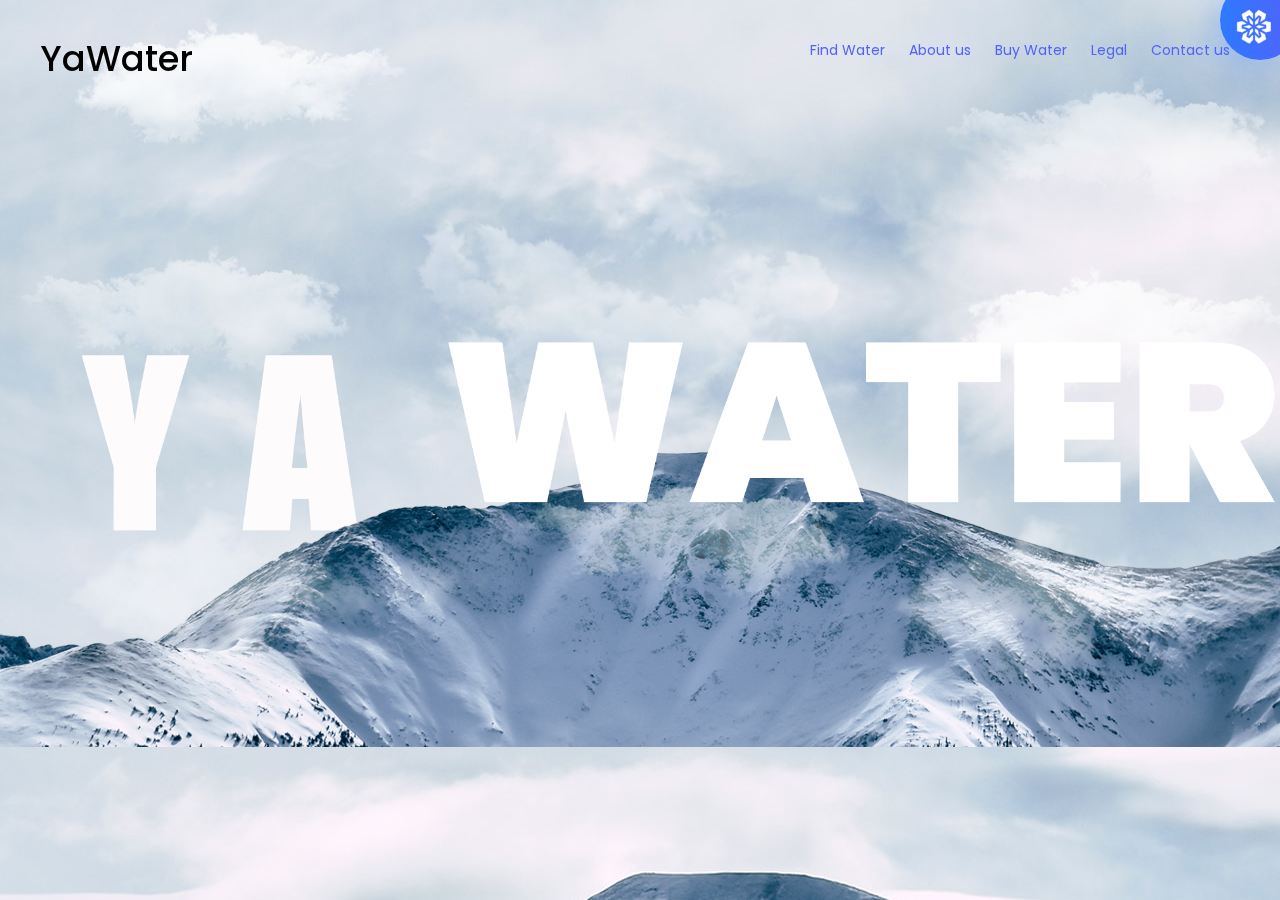
==== index.html @ a40f98e5 "first commit" ====
<!DOCTYPE html>
<html lang="en">
<head>
	<!-- META -->
	<meta charset="utf-8">
	<meta http-equiv="X-UA-Compatible" content="IE=edge">
	<meta name="keywords" content="" />
	<meta name="author" content="" />
	<meta name="robots" content="" />
	<meta name="description" content="Find The Water of GOD" />
	<meta property="og:title" content="Find The Water of GOD" />
	<meta property="og:description" content="Find The Water of GOD" />
	<meta property="og:image" content="Find The Water of GOD" />
	<meta name="format-detection" content="telephone=no">
	
	<!-- FAVICONS ICON -->
	<link rel="icon" href="images/favicon.ico" type="image/x-icon" />
	<link rel="shortcut icon" type="image/x-icon" href="images/favicon.png" />
	
	<!-- PAGE TITLE HERE -->
	<title>Find The Water of GOD</title>

	<!-- MOBILE SPECIFIC -->
	<meta name="viewport" content="width=device-width, initial-scale=1.0, maximum-scale=1.0">
	
	<!--[if lt IE 9]>
	<script src="js/html5shiv.min.js"></script>
	<script src="js/respond.min.js"></script>
	<![endif]-->
	
	<!-- STYLESHEETS -->
	<link rel="stylesheet" type="text/css" href="css/plugins.min.css">
	<link rel="stylesheet" type="text/css" href="plugins/fontawesome/css/font-awesome.min.css">
	<link rel="stylesheet" type="text/css" href="plugins/themify/themify-icons.css">
	<link rel="stylesheet" type="text/css" href="css/style.min.css">
	<link rel="stylesheet" type="text/css" href="css/templete.min.css">
	<link rel="stylesheet" type="text/css" class="skin" href="css/skin/skin-1.css">
	<link rel="stylesheet" type="text/css" href="css/jquery.localizationTool.css">
	<link href="https://fonts.googleapis.com/css?family=Amatic+SC:400,700&display=swap" rel="stylesheet">
	
	<!-- Google Font -->
	<style>
	@import url('https://fonts.googleapis.com/css?family=Barlow:100,100i,200,200i,300,300i,400,400i,500,500i,600,600i,700,700i,800,800i,900,900i|Lora:400,400i,700,700i|Montserrat:100,100i,200,200i,300,300i,400,400i,500,500i,600,600i,700,700i,800,800i,900,900i|Poppins:100,100i,200,200i,300,300i,400,400i,500,500i,600,600i,700,700i,800,800i,900,900i|Roboto:100,100i,300,300i,400,400i,500,500i,700,700i,900,900i&display=swap');
	
	.logo h2{color:black;font-size:35px;}
.top-right ul li{list-style:none;display:inline-block; padding:0 10px;}
.top-right ul li:hover{color:#fff;}
.countdown-timer {
    display: none !important;
}
	.DZ-theme-btn {
    display: none !important;
}
	</style>
	
</head>
<body id="bg" class="font-poppins">
<div id="loading-area"><div></div></div>
<div class="page-wraper">
	<canvas class="site-nav-canvas" style="display: none;"></canvas>
    <!-- Content -->
		<!-- Coming Soon Contant -->
        <div class="dez-coming-soon style-6 wow fadeIn" data-wow-duration="0.80s" data-wow-delay="0.50s"  style="background-image:url(images/background/bg5.jpg)">
			<div class="parallax">
				<div class="water water-layer6"></div>
				<div class="water water-layer5"></div>
				<div class="water water-layer4"></div>
				<div class="water water-layer3"></div>
				<div class="water water-layer2"></div>
				<div class="water water-layer1"></div>
			</div>
            <div class="clearfix dez-coming-bx">
				<div class="center-md" data-wow-duration="1.5s" data-wow-delay="1.0s">
					<div class="logo wow fadeInUp top-left" data-wow-duration="1.5s" data-wow-delay="1.0s">
						<a href="index.html"><h2>YaWater</h2></a>
					</div>
					<div class="countdown-timer countdown-container posi-center">
						<div class="clock">
							<div class="clock-item clock-days countdown-time-value wow fadeInUp" data-wow-duration="1.5s" data-wow-delay="1.0s">
								<div id="canvas-days" class="clock-canvas"></div>
								
							</div>
							<div class="clock-item clock-hours countdown-time-value wow fadeInUp" data-wow-duration="1.5s" data-wow-delay="1.3s">
								<div id="canvas-hours" class="clock-canvas"></div>
								<div class="text">
									<p class="val">0</p>
									<p class="type-hours type-time" data-border-color="#5362ff">Hours</p>
								</div>
							</div>
							<div class="clock-item clock-minutes countdown-time-value wow fadeInUp" data-wow-duration="1.5s" data-wow-delay="1.6s">
								<div id="canvas-minutes" class="clock-canvas"></div>
								<div class="text">
									<p class="val">0</p>
									<p class="type-minutes type-time" data-border-color="#5362ff">Minutes</p>
								</div>
							</div>
							<div class="clock-item clock-seconds countdown-time-value wow fadeInUp" data-wow-duration="1.5s" data-wow-delay="1.9s">
								<div id="canvas-seconds" class="clock-canvas"></div>
								<div class="text">
									<p class="val">0</p>
									<p class="type-seconds type-time" data-border-color="#5362ff">Seconds</p>
								</div>
							</div>
						</div>
					</div>
					<div class="top-right">
						<ul class="">
								<li class="wow fadeInRight" data-wow-duration="1.5s" data-wow-delay="1.0s"><a  href="find.html" >Find Water</a></li>
								<li class="wow fadeInRight" data-wow-duration="1.5s" data-wow-delay="1.0s"><a  href="about.html" >About us</a></li>
								<li class="wow fadeInRight" data-wow-duration="1.5s" data-wow-delay="1.3s"><a  href="message.html" >Buy Water</a></li>
								<li class="wow fadeInRight" data-wow-duration="1.5s" data-wow-delay="1.6s"><a  href="legal.html" >Legal</a></li>
								<li class="wow fadeInRight" data-wow-duration="1.5s" data-wow-delay="1.9s"><a  href="contact.html" >Contact us</a></li>
							</ul>
					</div>
				</div>
            </div>
        </div>
        <!-- Coming Soon Contant -->
		<div class="modal fade subscribe-box" id="exampleModal" tabindex="-1" role="dialog" aria-labelledby="exampleModalLabel" aria-hidden="true">
			<div class="modal-dialog" role="document">
				<form action="script/mailchamp.php" class="dzSubscribe modal-content" method="post">
					<div class="modal-header">
						<img src="images/bell.png" alt=""/>
						<h5 class="modal-title" id="exampleModalLabel">Subscribe Newsletter</h5>
						<p>Lorem ipsum dolor sit amet consectetur adipisicing elit sed eiusmod tempor incididunt labore dolore.</p>
						<button type="button" class="close" data-dismiss="modal" aria-label="Close">
							<span aria-hidden="true">&times;</span>
						</button>
					</div>
					<div class="modal-body">
						<div class="form-group">
							<input name="dzEmail" id="SubscribeInput" required="required" class="form-control" placeholder="Your Email Address" type="email">
							<div class="dzSubscribeMsg"></div>
						</div>
					</div>
					<div class="modal-footer">
						<button type="submit" class="site-button gradient radius-md button-lg shadow">Subscribe Now</button>
					</div>
				</form>
			</div>
		</div>
    <!-- Content END-->
</div>
<!-- JavaScript  files ========================================= -->
<script src="js/combining.js"></script><!-- Combining JS  -->
<script src="plugins/countdown/kinetic.js"></script><!-- COUNTDOWN JS -->
<script src="plugins/countdown/jquery.final-countdown.js"></script><!-- COUNTDOWN JS -->
<script src="js/jquery.localizationTool.js"></script><!-- localizationTool JS -->
<script src="js/translator.js"></script><!-- Translator JS -->
<script src='https://www.google.com/recaptcha/api.js'></script> <!-- Google API For Recaptcha  -->
<div class="site-nav-overlay js-nav" style="opacity: 0;"></div>
</body>
</html>
---- plugins/themify/themify-icons.css ----
@font-face{font-family:themify;src:url(fonts/themify.eot?-fvbane);src:url(fonts/themify.eot?#iefix-fvbane) format('embedded-opentype'),url(fonts/themify.woff?-fvbane) format('woff'),url(fonts/themify.ttf?-fvbane) format('truetype'),url(fonts/themify.svg?-fvbane#themify) format('svg');font-weight:400;font-style:normal}[class*=" ti-"],[class^=ti-]{font-family:themify;speak:none;font-style:normal;font-weight:400;font-variant:normal;text-transform:none;line-height:1;display:inline-block;font-feature-settings:normal;font-kerning:auto;font-language-override:normal;font-size:inherit;font-size-adjust:none;font-stretch:normal;text-rendering:auto;-webkit-font-smoothing:antialiased;-moz-osx-font-smoothing:grayscale}.ti-wand:before{content:"\e600"}.ti-volume:before{content:"\e601"}.ti-user:before{content:"\e602"}.ti-unlock:before{content:"\e603"}.ti-unlink:before{content:"\e604"}.ti-trash:before{content:"\e605"}.ti-thought:before{content:"\e606"}.ti-target:before{content:"\e607"}.ti-tag:before{content:"\e608"}.ti-tablet:before{content:"\e609"}.ti-star:before{content:"\e60a"}.ti-spray:before{content:"\e60b"}.ti-signal:before{content:"\e60c"}.ti-shopping-cart:before{content:"\e60d"}.ti-shopping-cart-full:before{content:"\e60e"}.ti-settings:before{content:"\e60f"}.ti-search:before{content:"\e610"}.ti-zoom-in:before{content:"\e611"}.ti-zoom-out:before{content:"\e612"}.ti-cut:before{content:"\e613"}.ti-ruler:before{content:"\e614"}.ti-ruler-pencil:before{content:"\e615"}.ti-ruler-alt:before{content:"\e616"}.ti-bookmark:before{content:"\e617"}.ti-bookmark-alt:before{content:"\e618"}.ti-reload:before{content:"\e619"}.ti-plus:before{content:"\e61a"}.ti-pin:before{content:"\e61b"}.ti-pencil:before{content:"\e61c"}.ti-pencil-alt:before{content:"\e61d"}.ti-paint-roller:before{content:"\e61e"}.ti-paint-bucket:before{content:"\e61f"}.ti-na:before{content:"\e620"}.ti-mobile:before{content:"\e621"}.ti-minus:before{content:"\e622"}.ti-medall:before{content:"\e623"}.ti-medall-alt:before{content:"\e624"}.ti-marker:before{content:"\e625"}.ti-marker-alt:before{content:"\e626"}.ti-arrow-up:before{content:"\e627"}.ti-arrow-right:before{content:"\e628"}.ti-arrow-left:before{content:"\e629"}.ti-arrow-down:before{content:"\e62a"}.ti-lock:before{content:"\e62b"}.ti-location-arrow:before{content:"\e62c"}.ti-link:before{content:"\e62d"}.ti-layout:before{content:"\e62e"}.ti-layers:before{content:"\e62f"}.ti-layers-alt:before{content:"\e630"}.ti-key:before{content:"\e631"}.ti-import:before{content:"\e632"}.ti-image:before{content:"\e633"}.ti-heart:before{content:"\e634"}.ti-heart-broken:before{content:"\e635"}.ti-hand-stop:before{content:"\e636"}.ti-hand-open:before{content:"\e637"}.ti-hand-drag:before{content:"\e638"}.ti-folder:before{content:"\e639"}.ti-flag:before{content:"\e63a"}.ti-flag-alt:before{content:"\e63b"}.ti-flag-alt-2:before{content:"\e63c"}.ti-eye:before{content:"\e63d"}.ti-export:before{content:"\e63e"}.ti-exchange-vertical:before{content:"\e63f"}.ti-desktop:before{content:"\e640"}.ti-cup:before{content:"\e641"}.ti-crown:before{content:"\e642"}.ti-comments:before{content:"\e643"}.ti-comment:before{content:"\e644"}.ti-comment-alt:before{content:"\e645"}.ti-close:before{content:"\e646"}.ti-clip:before{content:"\e647"}.ti-angle-up:before{content:"\e648"}.ti-angle-right:before{content:"\e649"}.ti-angle-left:before{content:"\e64a"}.ti-angle-down:before{content:"\e64b"}.ti-check:before{content:"\e64c"}.ti-check-box:before{content:"\e64d"}.ti-camera:before{content:"\e64e"}.ti-announcement:before{content:"\e64f"}.ti-brush:before{content:"\e650"}.ti-briefcase:before{content:"\e651"}.ti-bolt:before{content:"\e652"}.ti-bolt-alt:before{content:"\e653"}.ti-blackboard:before{content:"\e654"}.ti-bag:before{content:"\e655"}.ti-move:before{content:"\e656"}.ti-arrows-vertical:before{content:"\e657"}.ti-arrows-horizontal:before{content:"\e658"}.ti-fullscreen:before{content:"\e659"}.ti-arrow-top-right:before{content:"\e65a"}.ti-arrow-top-left:before{content:"\e65b"}.ti-arrow-circle-up:before{content:"\e65c"}.ti-arrow-circle-right:before{content:"\e65d"}.ti-arrow-circle-left:before{content:"\e65e"}.ti-arrow-circle-down:before{content:"\e65f"}.ti-angle-double-up:before{content:"\e660"}.ti-angle-double-right:before{content:"\e661"}.ti-angle-double-left:before{content:"\e662"}.ti-angle-double-down:before{content:"\e663"}.ti-zip:before{content:"\e664"}.ti-world:before{content:"\e665"}.ti-wheelchair:before{content:"\e666"}.ti-view-list:before{content:"\e667"}.ti-view-list-alt:before{content:"\e668"}.ti-view-grid:before{content:"\e669"}.ti-uppercase:before{content:"\e66a"}.ti-upload:before{content:"\e66b"}.ti-underline:before{content:"\e66c"}.ti-truck:before{content:"\e66d"}.ti-timer:before{content:"\e66e"}.ti-ticket:before{content:"\e66f"}.ti-thumb-up:before{content:"\e670"}.ti-thumb-down:before{content:"\e671"}.ti-text:before{content:"\e672"}.ti-stats-up:before{content:"\e673"}.ti-stats-down:before{content:"\e674"}.ti-split-v:before{content:"\e675"}.ti-split-h:before{content:"\e676"}.ti-smallcap:before{content:"\e677"}.ti-shine:before{content:"\e678"}.ti-shift-right:before{content:"\e679"}.ti-shift-left:before{content:"\e67a"}.ti-shield:before{content:"\e67b"}.ti-notepad:before{content:"\e67c"}.ti-server:before{content:"\e67d"}.ti-quote-right:before{content:"\e67e"}.ti-quote-left:before{content:"\e67f"}.ti-pulse:before{content:"\e680"}.ti-printer:before{content:"\e681"}.ti-power-off:before{content:"\e682"}.ti-plug:before{content:"\e683"}.ti-pie-chart:before{content:"\e684"}.ti-paragraph:before{content:"\e685"}.ti-panel:before{content:"\e686"}.ti-package:before{content:"\e687"}.ti-music:before{content:"\e688"}.ti-music-alt:before{content:"\e689"}.ti-mouse:before{content:"\e68a"}.ti-mouse-alt:before{content:"\e68b"}.ti-money:before{content:"\e68c"}.ti-microphone:before{content:"\e68d"}.ti-menu:before{content:"\e68e"}.ti-menu-alt:before{content:"\e68f"}.ti-map:before{content:"\e690"}.ti-map-alt:before{content:"\e691"}.ti-loop:before{content:"\e692"}.ti-location-pin:before{content:"\e693"}.ti-list:before{content:"\e694"}.ti-light-bulb:before{content:"\e695"}.ti-Italic:before{content:"\e696"}.ti-info:before{content:"\e697"}.ti-infinite:before{content:"\e698"}.ti-id-badge:before{content:"\e699"}.ti-hummer:before{content:"\e69a"}.ti-home:before{content:"\e69b"}.ti-help:before{content:"\e69c"}.ti-headphone:before{content:"\e69d"}.ti-harddrives:before{content:"\e69e"}.ti-harddrive:before{content:"\e69f"}.ti-gift:before{content:"\e6a0"}.ti-game:before{content:"\e6a1"}.ti-filter:before{content:"\e6a2"}.ti-files:before{content:"\e6a3"}.ti-file:before{content:"\e6a4"}.ti-eraser:before{content:"\e6a5"}.ti-envelope:before{content:"\e6a6"}.ti-download:before{content:"\e6a7"}.ti-direction:before{content:"\e6a8"}.ti-direction-alt:before{content:"\e6a9"}.ti-dashboard:before{content:"\e6aa"}.ti-control-stop:before{content:"\e6ab"}.ti-control-shuffle:before{content:"\e6ac"}.ti-control-play:before{content:"\e6ad"}.ti-control-pause:before{content:"\e6ae"}.ti-control-forward:before{content:"\e6af"}.ti-control-backward:before{content:"\e6b0"}.ti-cloud:before{content:"\e6b1"}.ti-cloud-up:before{content:"\e6b2"}.ti-cloud-down:before{content:"\e6b3"}.ti-clipboard:before{content:"\e6b4"}.ti-car:before{content:"\e6b5"}.ti-calendar:before{content:"\e6b6"}.ti-book:before{content:"\e6b7"}.ti-bell:before{content:"\e6b8"}.ti-basketball:before{content:"\e6b9"}.ti-bar-chart:before{content:"\e6ba"}.ti-bar-chart-alt:before{content:"\e6bb"}.ti-back-right:before{content:"\e6bc"}.ti-back-left:before{content:"\e6bd"}.ti-arrows-corner:before{content:"\e6be"}.ti-archive:before{content:"\e6bf"}.ti-anchor:before{content:"\e6c0"}.ti-align-right:before{content:"\e6c1"}.ti-align-left:before{content:"\e6c2"}.ti-align-justify:before{content:"\e6c3"}.ti-align-center:before{content:"\e6c4"}.ti-alert:before{content:"\e6c5"}.ti-alarm-clock:before{content:"\e6c6"}.ti-agenda:before{content:"\e6c7"}.ti-write:before{content:"\e6c8"}.ti-window:before{content:"\e6c9"}.ti-widgetized:before{content:"\e6ca"}.ti-widget:before{content:"\e6cb"}.ti-widget-alt:before{content:"\e6cc"}.ti-wallet:before{content:"\e6cd"}.ti-video-clapper:before{content:"\e6ce"}.ti-video-camera:before{content:"\e6cf"}.ti-vector:before{content:"\e6d0"}.ti-themify-logo:before{content:"\e6d1"}.ti-themify-favicon:before{content:"\e6d2"}.ti-themify-favicon-alt:before{content:"\e6d3"}.ti-support:before{content:"\e6d4"}.ti-stamp:before{content:"\e6d5"}.ti-split-v-alt:before{content:"\e6d6"}.ti-slice:before{content:"\e6d7"}.ti-shortcode:before{content:"\e6d8"}.ti-shift-right-alt:before{content:"\e6d9"}.ti-shift-left-alt:before{content:"\e6da"}.ti-ruler-alt-2:before{content:"\e6db"}.ti-receipt:before{content:"\e6dc"}.ti-pin2:before{content:"\e6dd"}.ti-pin-alt:before{content:"\e6de"}.ti-pencil-alt2:before{content:"\e6df"}.ti-palette:before{content:"\e6e0"}.ti-more:before{content:"\e6e1"}.ti-more-alt:before{content:"\e6e2"}.ti-microphone-alt:before{content:"\e6e3"}.ti-magnet:before{content:"\e6e4"}.ti-line-double:before{content:"\e6e5"}.ti-line-dotted:before{content:"\e6e6"}.ti-line-dashed:before{content:"\e6e7"}.ti-layout-width-full:before{content:"\e6e8"}.ti-layout-width-default:before{content:"\e6e9"}.ti-layout-width-default-alt:before{content:"\e6ea"}.ti-layout-tab:before{content:"\e6eb"}.ti-layout-tab-window:before{content:"\e6ec"}.ti-layout-tab-v:before{content:"\e6ed"}.ti-layout-tab-min:before{content:"\e6ee"}.ti-layout-slider:before{content:"\e6ef"}.ti-layout-slider-alt:before{content:"\e6f0"}.ti-layout-sidebar-right:before{content:"\e6f1"}.ti-layout-sidebar-none:before{content:"\e6f2"}.ti-layout-sidebar-left:before{content:"\e6f3"}.ti-layout-placeholder:before{content:"\e6f4"}.ti-layout-menu:before{content:"\e6f5"}.ti-layout-menu-v:before{content:"\e6f6"}.ti-layout-menu-separated:before{content:"\e6f7"}.ti-layout-menu-full:before{content:"\e6f8"}.ti-layout-media-right-alt:before{content:"\e6f9"}.ti-layout-media-right:before{content:"\e6fa"}.ti-layout-media-overlay:before{content:"\e6fb"}.ti-layout-media-overlay-alt:before{content:"\e6fc"}.ti-layout-media-overlay-alt-2:before{content:"\e6fd"}.ti-layout-media-left-alt:before{content:"\e6fe"}.ti-layout-media-left:before{content:"\e6ff"}.ti-layout-media-center-alt:before{content:"\e700"}.ti-layout-media-center:before{content:"\e701"}.ti-layout-list-thumb:before{content:"\e702"}.ti-layout-list-thumb-alt:before{content:"\e703"}.ti-layout-list-post:before{content:"\e704"}.ti-layout-list-large-image:before{content:"\e705"}.ti-layout-line-solid:before{content:"\e706"}.ti-layout-grid4:before{content:"\e707"}.ti-layout-grid3:before{content:"\e708"}.ti-layout-grid2:before{content:"\e709"}.ti-layout-grid2-thumb:before{content:"\e70a"}.ti-layout-cta-right:before{content:"\e70b"}.ti-layout-cta-left:before{content:"\e70c"}.ti-layout-cta-center:before{content:"\e70d"}.ti-layout-cta-btn-right:before{content:"\e70e"}.ti-layout-cta-btn-left:before{content:"\e70f"}.ti-layout-column4:before{content:"\e710"}.ti-layout-column3:before{content:"\e711"}.ti-layout-column2:before{content:"\e712"}.ti-layout-accordion-separated:before{content:"\e713"}.ti-layout-accordion-merged:before{content:"\e714"}.ti-layout-accordion-list:before{content:"\e715"}.ti-ink-pen:before{content:"\e716"}.ti-info-alt:before{content:"\e717"}.ti-help-alt:before{content:"\e718"}.ti-headphone-alt:before{content:"\e719"}.ti-hand-point-up:before{content:"\e71a"}.ti-hand-point-right:before{content:"\e71b"}.ti-hand-point-left:before{content:"\e71c"}.ti-hand-point-down:before{content:"\e71d"}.ti-gallery:before{content:"\e71e"}.ti-face-smile:before{content:"\e71f"}.ti-face-sad:before{content:"\e720"}.ti-credit-card:before{content:"\e721"}.ti-control-skip-forward:before{content:"\e722"}.ti-control-skip-backward:before{content:"\e723"}.ti-control-record:before{content:"\e724"}.ti-control-eject:before{content:"\e725"}.ti-comments-smiley:before{content:"\e726"}.ti-brush-alt:before{content:"\e727"}.ti-youtube:before{content:"\e728"}.ti-vimeo:before{content:"\e729"}.ti-twitter:before{content:"\e72a"}.ti-time:before{content:"\e72b"}.ti-tumblr:before{content:"\e72c"}.ti-skype:before{content:"\e72d"}.ti-share:before{content:"\e72e"}.ti-share-alt:before{content:"\e72f"}.ti-rocket:before{content:"\e730"}.ti-pinterest:before{content:"\e731"}.ti-new-window:before{content:"\e732"}.ti-microsoft:before{content:"\e733"}.ti-list-ol:before{content:"\e734"}.ti-linkedin:before{content:"\e735"}.ti-layout-sidebar-2:before{content:"\e736"}.ti-layout-grid4-alt:before{content:"\e737"}.ti-layout-grid3-alt:before{content:"\e738"}.ti-layout-grid2-alt:before{content:"\e739"}.ti-layout-column4-alt:before{content:"\e73a"}.ti-layout-column3-alt:before{content:"\e73b"}.ti-layout-column2-alt:before{content:"\e73c"}.ti-instagram:before{content:"\e73d"}.ti-google:before{content:"\e73e"}.ti-github:before{content:"\e73f"}.ti-flickr:before{content:"\e740"}.ti-facebook:before{content:"\e741"}.ti-dropbox:before{content:"\e742"}.ti-dribbble:before{content:"\e743"}.ti-apple:before{content:"\e744"}.ti-android:before{content:"\e745"}.ti-save:before{content:"\e746"}.ti-save-alt:before{content:"\e747"}.ti-yahoo:before{content:"\e748"}.ti-wordpress:before{content:"\e749"}.ti-vimeo-alt:before{content:"\e74a"}.ti-twitter-alt:before{content:"\e74b"}.ti-tumblr-alt:before{content:"\e74c"}.ti-trello:before{content:"\e74d"}.ti-stack-overflow:before{content:"\e74e"}.ti-soundcloud:before{content:"\e74f"}.ti-sharethis:before{content:"\e750"}.ti-sharethis-alt:before{content:"\e751"}.ti-reddit:before{content:"\e752"}.ti-pinterest-alt:before{content:"\e753"}.ti-microsoft-alt:before{content:"\e754"}.ti-linux:before{content:"\e755"}.ti-jsfiddle:before{content:"\e756"}.ti-joomla:before{content:"\e757"}.ti-html5:before{content:"\e758"}.ti-flickr-alt:before{content:"\e759"}.ti-email:before{content:"\e75a"}.ti-drupal:before{content:"\e75b"}.ti-dropbox-alt:before{content:"\e75c"}.ti-css3:before{content:"\e75d"}.ti-rss:before{content:"\e75e"}.ti-rss-alt:before{content:"\e75f"}
---- css/style.min.css ----
a,a:focus,a:hover{text-decoration:none;outline:0}body,h1,h2,h3,h4,h5,h6{font-family:Ubuntu,sans-serif;color:#2c4a6b}body,h1 a,h2 a,h3 a,h4 a,h5 a,h6 a{color:#2c4a6b}h1,h2{margin-bottom:25px}h4,h5{line-height:22px}address,dd,dl,hr,ol,p,pre,table,ul{margin-bottom:24px}.font-30,h1{line-height:30px}.dez-share-icon li,.text-nowrap{white-space:nowrap}#loading-area,.bg-img-fix{background-position:center}body{font-size:14px;font-weight:400;padding:0;margin:0}a{color:#efbb20}a:active,a:hover,p a,table thead th{color:#333}img{border-style:none;height:auto;max-width:100%;vertical-align:middle}.clear,hr{clear:both}article,aside,details,figcaption,figure,footer,header,hgroup,main,menu,nav,section,summary{display:block}address{font-style:italic}table{background-color:transparent;width:100%}table td{padding:15px 10px}.bootstrap-select div.dropdown-menu ul li,.p-a0,dl,ol,ol li,ul,ul li{padding:0}.dez-separator-outer,.icon-content,.overflow-hide{overflow:hidden}.overflow-auto{overflow:auto}.pull-none{float:none}::-moz-selection{background:#3396d1;color:#fff}::selection{background:#3396d1;color:#fff}h1{font-size:28px}h2{font-size:24px;line-height:38px}h3{font-size:20px;line-height:24px;margin-bottom:20px}h4{font-size:18px;margin-bottom:15px}.icon-bx-wraper .after-titile-line,.m-b10,dl dd,h5,h6{margin-bottom:10px}h5{font-size:16px}.font-14,h6{font-size:14px}h6{line-height:18px}p{line-height:24px}.font-weight-600,.provider_registration .bootstrap-select div.dropdown-menu ul li a,strong{font-weight:600}.text-left{text-align:left}.icon-bx-wraper.center,.site-filters.center,.text-center{text-align:center}.icon-bx-wraper.right,.text-right{text-align:right}.text-justify{text-align:justify}.v-align-t{vertical-align:top}.dez-social-icon li .fa,.icon-bx-lg i,.icon-bx-md i,.icon-bx-sm i,.icon-bx-xl i,.icon-bx-xs i,.icon-lg i,.icon-md i,.icon-sm i,.icon-xl i,.icon-xs i,.v-align-m{vertical-align:middle}.v-align-b{vertical-align:bottom}.text-lowercase{text-transform:lowercase}.site-button.text-uppercase,.text-uppercase,.theme-btn span{text-transform:uppercase}.text-capitalize{text-transform:capitalize}.font-15{font-size:15px}.font-16{font-size:16px}.font-18{font-size:18px}.font-20,.icon-bx-xs i,.icon-xs i,.input-group-addon.font-size-20{font-size:20px}.font-22{font-size:22px}.font-24{font-size:24px}.font-26{font-size:26px}.font-28{font-size:28px}.font-30{font-size:30px}.font-35{font-size:35px;line-height:35px}.font-40{font-size:40px;line-height:40px}.font-45{font-size:45px;line-height:45px}.font-50{font-size:50px}.font-55{font-size:55px;line-height:55px}.font-60{font-size:60px;line-height:60px}.font-65{font-size:65px;line-height:65px}.font-70{font-size:70px;line-height:80px}.font-weight-300{font-weight:300}.font-weight-400{font-weight:400}.font-weight-500{font-weight:500}.font-weight-700{font-weight:700}.font-weight-800{font-weight:800}.font-weight-900{font-weight:900}dl,ol,ul{list-style-position:outside}dl{margin-left:0;margin-bottom:30px}.col-md-3 .overlay-text,.p-a5{padding:5px}.p-a10{padding:10px}.dez-info-has.p-a15,.p-a15{padding:15px}.col-md-4 .overlay-text,.dez-info-has.p-a20,.p-a20{padding:20px}.modal .modal-body,.p-a25{padding:25px}.p-a30{padding:30px}.p-a40{padding:40px}.p-a50{padding:50px}.p-a60{padding:60px}.p-a70{padding:70px}.p-a80{padding:80px}.p-a90{padding:90px}.p-a100{padding:100px}.p-t0{padding-top:0}.p-t5{padding-top:5px}.p-t10{padding-top:10px}.p-t15{padding-top:15px}.p-t20{padding-top:20px}.p-t30{padding-top:30px}.p-t40{padding-top:40px}.p-t50{padding-top:50px}.p-t60{padding-top:60px}.p-t70{padding-top:70px}.p-t80{padding-top:80px}.p-t90{padding-top:90px}.p-t100{padding-top:100px}.p-b0{padding-bottom:0}.p-b5{padding-bottom:5px}.p-b10{padding-bottom:10px}.p-b15{padding-bottom:15px}.p-b20{padding-bottom:20px}.p-b30{padding-bottom:30px}.p-b40{padding-bottom:40px}.p-b50{padding-bottom:50px}.p-b60{padding-bottom:60px}.p-b70{padding-bottom:70px}.p-b80{padding-bottom:80px}.p-b90{padding-bottom:90px}.p-b100{padding-bottom:100px}.p-l0{padding-left:0}.p-l5{padding-left:5px}.p-l10{padding-left:10px}.p-l15{padding-left:15px}.p-l20{padding-left:20px}.p-l30{padding-left:30px}.p-l40{padding-left:40px}.p-l50{padding-left:50px}.p-l60{padding-left:60px}.p-l70{padding-left:70px}.p-l80{padding-left:80px}.p-l90{padding-left:90px}.p-l100{padding-left:100px}.p-r0{padding-right:0}.p-r5{padding-right:5px}.p-r10{padding-right:10px}.p-r15{padding-right:15px}.p-r20{padding-right:20px}.p-r30{padding-right:30px}.p-r40{padding-right:40px}.p-r50{padding-right:50px}.p-r60{padding-right:60px}.p-r70{padding-right:70px}.p-r80{padding-right:80px}.p-r90{padding-right:90px}.p-r100{padding-right:100px}.no-col-gap [class*=col-lg-],.no-col-gap [class*=col-md-],.no-col-gap [class*=col-sm-],.no-col-gap [class*=col-xs-],.p-lr0{padding-left:0;padding-right:0}.p-lr5{padding-left:5px;padding-right:5px}.p-lr10{padding-left:10px;padding-right:10px}.p-lr15{padding-left:15px;padding-right:15px}.p-lr20{padding-left:20px;padding-right:20px}.p-lr30{padding-left:30px;padding-right:30px}.p-lr40{padding-left:40px;padding-right:40px}.p-lr50{padding-left:50px;padding-right:50px}.p-lr60{padding-left:60px;padding-right:60px}.p-lr70{padding-left:70px;padding-right:70px}.p-lr80{padding-left:80px;padding-right:80px}.p-lr90{padding-left:90px;padding-right:90px}.p-lr100{padding-left:100px;padding-right:100px}.p-tb0{padding-bottom:0;padding-top:0}.p-tb5{padding-bottom:5px;padding-top:5px}.p-tb10{padding-bottom:10px;padding-top:10px}.p-tb15{padding-bottom:15px;padding-top:15px}.p-tb20{padding-bottom:20px;padding-top:20px}.p-tb30{padding-bottom:30px;padding-top:30px}.p-tb40{padding-bottom:40px;padding-top:40px}.p-tb50{padding-bottom:50px;padding-top:50px}.p-tb60{padding-bottom:60px;padding-top:60px}.p-tb70{padding-bottom:70px;padding-top:70px}.p-tb80{padding-bottom:80px;padding-top:80px}.p-tb90{padding-bottom:90px;padding-top:90px}.p-tb100{padding-bottom:100px;padding-top:100px}.m-auto{margin:auto}.breadcrumb-row ul,.icon-bx-wraper p:last-child,.m-a0{margin:0}.m-a5{margin:5px}.m-a10{margin:10px}.m-a15{margin:15px}.m-a20{margin:20px}.m-a30{margin:30px}.m-a40{margin:40px}.m-a50{margin:50px}.m-a60{margin:60px}.m-a70{margin:70px}.m-a80{margin:80px}.m-a90{margin:90px}.m-a100{margin:100px}.icon-bx-wraper .dez-tilte,.m-t0{margin-top:0}.m-t5{margin-top:5px}.m-t10{margin-top:10px}.m-t15{margin-top:15px}.m-t20{margin-top:20px}.m-t30{margin-top:30px}.m-t40{margin-top:40px}.m-t50{margin-top:50px}.m-t60{margin-top:60px}.m-t70{margin-top:70px}.m-t80{margin-top:80px}.m-t90{margin-top:90px}.m-t100{margin-top:100px}.dez-banner-outer,.dez-error-top,.dez-success-top,.m-b0{margin-bottom:0}.m-b5{margin-bottom:5px}.m-b15{margin-bottom:15px}.g-recaptcha,.m-b20{margin-bottom:20px}.m-b30,.site-filters{margin-bottom:30px}.m-b40{margin-bottom:40px}.m-b50{margin-bottom:50px}.m-b60{margin-bottom:60px}.m-b70{margin-bottom:70px}.m-b80{margin-bottom:80px}.m-b90{margin-bottom:90px}.m-b100{margin-bottom:100px}.input-rating input[type=radio]+label:first-of-type,.m-l0{margin-left:0}.m-l5{margin-left:5px}.m-l10{margin-left:10px}.m-l15{margin-left:15px}.m-l20{margin-left:20px}.m-l30{margin-left:30px}.m-l40{margin-left:40px}.m-l50{margin-left:50px}.m-l60{margin-left:60px}.m-l70{margin-left:70px}.m-l80{margin-left:80px}.m-l90{margin-left:90px}.m-l100{margin-left:100px}.dataTable .sorting_asc .checkbox,.m-r0{margin-right:0}.m-r5{margin-right:5px}.m-r10{margin-right:10px}.form-group.form-inline .checkbox,.form-group.form-inline .radio,.m-r15{margin-right:15px}.m-r20{margin-right:20px}.m-r30{margin-right:30px}.m-r40{margin-right:40px}.m-r50{margin-right:50px}.m-r60{margin-right:60px}.m-r70{margin-right:70px}.m-r80{margin-right:80px}.m-r90{margin-right:90px}.m-r100{margin-right:100px}.m-lr0{margin-left:0;margin-right:0}.m-lr5{margin-left:5px;margin-right:5px}.m-lr10{margin-left:10px;margin-right:10px}.m-lr15{margin-left:15px;margin-right:15px}.m-lr20{margin-left:20px;margin-right:20px}.m-lr30{margin-left:30px;margin-right:30px}.m-lr40{margin-left:40px;margin-right:40px}.m-lr50{margin-left:50px;margin-right:50px}.m-lr60{margin-left:60px;margin-right:60px}.m-lr70{margin-left:70px;margin-right:70px}.m-lr80{margin-left:80px;margin-right:80px}.m-lr90{margin-left:90px;margin-right:90px}.m-lr100{margin-left:100px;margin-right:100px}.m-tb0{margin-bottom:0;margin-top:0}.m-tb5{margin-bottom:5px;margin-top:5px}.m-tb10,label{margin-bottom:10px}.m-tb10{margin-top:10px}.m-tb15{margin-bottom:15px;margin-top:15px}.m-tb20{margin-bottom:20px;margin-top:20px}.m-tb30{margin-bottom:30px;margin-top:30px}.m-tb40{margin-bottom:40px;margin-top:40px}.m-tb50{margin-bottom:50px;margin-top:50px}.m-tb60{margin-bottom:60px;margin-top:60px}.m-tb70{margin-bottom:70px;margin-top:70px}.m-tb80{margin-bottom:80px;margin-top:80px}.m-tb90{margin-bottom:90px;margin-top:90px}.m-tb100{margin-bottom:100px;margin-top:100px}.max-w100{max-width:100px}.max-w150{max-width:150px}.max-w200{max-width:200px}.max-w300{max-width:300px}.max-w350{max-width:350px}.max-w400{max-width:400px}.max-w450{max-width:450px}.max-w500{max-width:500px}.max-w550{max-width:550px}.max-w600{max-width:600px}.max-w650{max-width:650px}.max-w700{max-width:700px}.max-w750{max-width:750px}.max-w800{max-width:800px}.max-w850{max-width:850px}.max-w900{max-width:900px}.max-w950{max-width:950px}.max-w1000{max-width:1000px}.absolute{position:absolute}.dez-box,.dez-img-overlay1,.dez-img-overlay11,.dez-img-overlay2,.dez-img-overlay3,.dez-img-overlay4,.dez-img-overlay5,.dez-img-overlay6,.dez-img-overlay7,.dez-img-overlay8,.dez-img-overlay9,.dez-info,.dez-tilte,.dez-tilte-inner,.icon-bx-wraper,.overlay-black-dark,.overlay-black-light,.overlay-black-middle,.overlay-gradient-dark,.overlay-gradient-light,.overlay-gradient-middle,.overlay-primary-dark,.overlay-primary-light,.overlay-primary-middle,.overlay-white-dark,.overlay-white-light,.overlay-white-middle,.relative{position:relative}.static{position:static}.z-index1{z-index:1}.z-index2{z-index:2}.z-index3{z-index:3}.z-index4{z-index:4}.z-index5{z-index:5}.z-index6{z-index:6}.z-index7{z-index:7}.z-index8{z-index:8}.z-index9{z-index:9}.z-index10{z-index:10}.z-index100{z-index:100}.z-index999{z-index:999}.dez-info-has a,.dez-info-has h1,.dez-info-has h2,.dez-info-has h3,.dez-info-has h4,.dez-info-has h5,.dez-info-has h6,.dez-info-has p,.dez-info-has-text,.dez-share-icon li a,.modal-header .modal-title,.text-white,.white li:before,[class*=icon-bx-][class*=bg-] a{color:#fff}.black li:before,.site-button-link.black:active,.site-button-link.black:focus,.site-button-link.black:hover,.site-button-link.white:active,.site-button-link.white:focus,.site-button-link.white:hover,.site-button.outline.white:active,.site-button.outline.white:focus,.site-button.outline.white:hover,.text-black{color:#000}.text-gray{color:#f5f6f6}.text-gray-dark{color:#d3d3d3}.text-red{color:red}.text-green{color:#090}.text-yellow{color:#ff0}.bg-transparent{background-color:transparent}.bg-white,.overlay-icon a i{background-color:#fff}.bg-black{background-color:#000}.bg-black-light{background-color:#212121}.bg-gray{background-color:#f5f6f6}.bg-gray-dark{background-color:#d3d3d3}.bg-red{background-color:#ff4045}.bg-green{background-color:#38e225}.bg-yellow{background-color:#f0f52e}.bg-img-fix{background-attachment:fixed;background-size:cover}.dez-img-overlay11:after,.dez-img-overlay11:before,.dez-img-overlay1:after,.dez-img-overlay1:before,.dez-img-overlay2:after,.dez-img-overlay2:before,.dez-img-overlay3:after,.dez-img-overlay3:before,.dez-img-overlay4:after,.dez-img-overlay4:before,.dez-img-overlay5:after,.dez-img-overlay5:before,.dez-img-overlay6:after,.dez-img-overlay6:before,.dez-img-overlay7:after,.dez-img-overlay7:before,.dez-img-overlay8:after,.dez-img-overlay8:before,.dez-img-overlay9:after,.dez-img-overlay9:before{content:"";background:#000;position:absolute;left:0;top:0;width:0;height:0;opacity:.4;z-index:1;-webkit-transition:.3s linear;-moz-transition:.3s linear;-ms-transition:.3s linear;-o-transition:.3s linear;transition:.3s linear}.dez-img-overlay10:after,.dez-img-overlay10:before,.dez-img-overlay1:before{width:100%;height:100%;opacity:0}.dez-box:hover .dez-img-overlay10:before,.dez-box:hover .dez-img-overlay1:before,.dez-img-overlay10:hover:before,.dez-img-overlay1:hover:before,.overlay-black-middle:after,.overlay-gradient-middle:after,.overlay-primary-middle:after,.overlay-white-light:after{opacity:.5}.dez-img-overlay2:before{width:100%;height:100%;opacity:0;background:-moz-linear-gradient(top,rgba(0,0,0,0) 0,rgba(0,0,0,.65) 100%);background:-webkit-linear-gradient(top,rgba(0,0,0,0) 0,rgba(0,0,0,.65) 100%);background:linear-gradient(to bottom,rgba(0,0,0,0) 0,rgba(0,0,0,.65) 100%)}.dez-box:hover .dez-img-overlay2:before,.dez-img-overlay2:hover:before,.overlay-black-dark:after,.overlay-gradient-dark:after,.overlay-primary-dark:after,.overlay-white-dark:after{opacity:.9}.dez-img-overlay3:before{left:50%;top:50%}.dez-box:hover .dez-img-overlay3:before,.dez-img-overlay3:hover:before{width:100%;height:100%;top:0;left:0}.dez-img-overlay4:before{left:50%;top:0;height:100%}.dez-box:hover .dez-img-overlay4:before,.dez-img-overlay4:hover:before{width:100%;left:0}.dez-img-overlay5:before{left:0;top:50%;width:100%}.dez-box:hover .dez-img-overlay5:before,.dez-img-overlay5:hover:before{height:100%;top:0}.dez-img-overlay6:before{left:0;top:auto;bottom:0;width:100%}.dez-box:hover .dez-img-overlay6:before,.dez-img-overlay6:hover:before,.dez-img-overlay7:after,.dez-img-overlay7:before,.dez-img-overlay8:after,.dez-img-overlay8:before{height:100%}.dez-img-overlay7:after,.dez-img-overlay8:after{left:auto;right:0}.dez-box:hover .dez-img-overlay7:after,.dez-box:hover .dez-img-overlay7:before,.dez-img-overlay7:hover:after,.dez-img-overlay7:hover:before{width:50%}.dez-box:hover .dez-img-overlay8:after,.dez-box:hover .dez-img-overlay8:before,.dez-img-overlay8:hover:after,.dez-img-overlay8:hover:before{width:100%;opacity:.3}.dez-img-overlay9:after{left:auto;right:0;top:auto;bottom:0}.dez-box:hover .dez-img-overlay9:after,.dez-box:hover .dez-img-overlay9:before,.dez-img-overlay9:hover:after,.dez-img-overlay9:hover:before{width:100%;height:100%;opacity:.3}.dez-box:hover .dez-img-overlay10:after,.dez-img-overlay10:hover:after{width:90%;height:80%;left:5%;top:10%;opacity:.5;background:0 0;border:1px dashed #fff}.dez-box:hover .dez-img-overlay11:after,.dez-img-overlay11:hover:after{height:95%;opacity:1;right:7.5%;top:2.5%;-moz-transform:skewY(0);-webkit-transform:skewY(0);-o-transform:skewY(0);-ms-transform:skewY(0);transform:skewY(0);width:85%}.dez-box:hover .dez-img-overlay11:before,.dez-img-overlay11:hover:before{height:85%;left:2.5%;opacity:1;top:7.5%;-moz-transform:skewY(0);-webkit-transform:skewY(0);-o-transform:skewY(0);-ms-transform:skewY(0);transform:skewY(0);width:95%}.dez-img-overlay11:after{background:rgba(0,0,0,0);border-left:1px solid #fff;border-right:1px solid #fff;bottom:5%;height:80%;left:auto;right:5%;top:auto;-moz-transform:skewY(70deg);-webkit-transform:skewY(70deg);-o-transform:skewY(70deg);-ms-transform:skewY(70deg);transform:skewY(70deg);width:90%}.dez-img-overlay11:before{background:rgba(0,0,0,0);border-bottom:1px solid #fff;border-top:1px solid #fff;bottom:auto;height:90%;left:5%;right:auto;top:5%;-moz-transform:skewX(-70deg);-webkit-transform:skewX(-70deg);-o-transform:skewX(-70deg);-ms-transform:skewX(-70deg);transform:skewX(-70deg);width:80%}.dez-img-overlay11{background-color:#000!important}.dez-img-overlay11:hover img{opacity:.7!important}.dez-img-effect{position:relative;overflow:hidden;display:block}.dez-img-effect img{display:block;margin:0;width:100%;height:auto;box-shadow:0 0 0 transparent;-webkit-box-shadow:0 0 0 transparent;-moz-box-shadow:0 0 0 transparent;transition:.25s;-moz-transition:.25s;-webkit-transition:.25s;-o-transition:.25s}.dez-img-effect.opacity img:hover{opacity:.8;-moz-opacity:0.8;-webkit-opacity:0.8}.dez-img-effect.zoom-slow img{transition:10s;-moz-transition:10s;-webkit-transition:10s;-o-transition:10s}.dez-img-effect.zoom-slow:hover img{-moz-transform:scale(2);-webkit-transform:scale(2);-o-transform:scale(2);-ms-transform:scale(2);transform:scale(2)}.dez-img-effect.zoom:hover img{-moz-transform:scale(1.5);-webkit-transform:scale(1.5);-o-transform:scale(1.5);-ms-transform:scale(1.5);transform:scale(1.5)}.dez-img-effect.shrink:hover img{transform:scale(.8);-ms-transform:scale(.8);-webkit-transform:scale(.8);-o-transform:scale(.8);-moz-transform:scale(.8)}.dez-img-effect.side-pan:hover img{margin-left:-11%;transform:scale(1.2);-ms-transform:scale(1.2);-webkit-transform:scale(1.2);-o-transform:scale(1.2);-moz-transform:scale(1.2)}.dez-img-effect.vertical-pan:hover img{margin-top:-10%;transform:scale(1.2);-ms-transform:scale(1.2);-webkit-transform:scale(1.2);-o-transform:scale(1.2);-moz-transform:scale(1.2)}.dez-img-effect.fade-in,.dez-img-effect.fade-out,.overlay-black-dark:after,.overlay-black-light:after,.overlay-black-middle:after{background:#000}.dez-img-effect.fade-in img{opacity:.65;-moz-opacity:0.65;-webkit-opacity:0.65}.dez-img-effect.fade-in:hover img{opacity:1;-moz-opacity:1;-webkit-opacity:1}.dez-img-effect.fade-out:hover img{opacity:.7;-moz-opacity:0.7;-webkit-opacity:0.7}.dez-img-effect.rotate:hover img{-moz-transform:scale(1.5) rotate(-20deg);-webkit-transform:scale(1.5) rotate(-20deg);-o-transform:scale(1.5) rotate(-20deg);-ms-transform:scale(1.5) rotate(-20deg);transform:scale(1.5) rotate(-20deg)}.dez-img-effect.sepia img{-webkit-filter:sepia(100%);filter:sepia(100%)}.algo-image-hover.sepia:hover img{-webkit-filter:sepia(0);filter:sepia(0)}.dez-img-effect.blurr img{transition:.2s;-moz-transition:.2s;-webkit-transition:.2s;-o-transition:.2s}.dez-img-effect.blurr:hover img{filter:blur(3px);-webkit-filter:blur(3px);-moz-filter:blur(3px);-o-filter:blur(3px);-ms-filter:blur(3px)}.dez-img-effect.blurr-invert img{transition:.2s;-moz-transition:.2s;-webkit-transition:.2s;-o-transition:.2s;filter:blur(3px);-webkit-filter:blur(3px);-moz-filter:blur(3px);-o-filter:blur(3px);-ms-filter:blur(3px)}.dez-img-effect.blurr-invert:hover img{filter:blur(0);-webkit-filter:blur(0);-moz-filter:blur(0);-o-filter:blur(0);-ms-filter:blur(0)}.dez-img-effect.off-color img,.dez-img-effect.on-color:hover img{filter:grayscale(0);-webkit-filter:grayscale(0);-moz-filter:grayscale(0);-o-filter:grayscale(0);-ms-filter:grayscale(0)}.dez-img-effect.off-color:hover img,.dez-img-effect.on-color img{filter:grayscale(1);-webkit-filter:grayscale(1);-moz-filter:grayscale(1);-o-filter:grayscale(1);-ms-filter:grayscale(1)}.dez-info-has{position:absolute;bottom:0;left:0;width:100%;height:auto;padding:30px 15px 40px;opacity:0;margin-bottom:-100px;z-index:2}.dez-info-has.bg-primary{background-color:rgba(27,188,232,.9)}.dez-info-has.bg-green{background-color:rgba(106,179,62,.9)}.dez-info-has.bg-black{background-color:rgba(0,0,0,.6)}.dez-info-has.bg-white{background-color:rgba(255,255,255,.8)}.dez-info-has.bg-white h1,.dez-info-has.bg-white h1 a,.dez-info-has.bg-white h2,.dez-info-has.bg-white h2 a,.dez-info-has.bg-white h3,.dez-info-has.bg-white h3 a,.dez-info-has.bg-white h4,.dez-info-has.bg-white h4 a,.dez-info-has.bg-white h5,.dez-info-has.bg-white h5 a,.dez-info-has.bg-white h6,.dez-info-has.bg-white h6 a{color:#3d474a}.dez-info-has.bg-white .dez-info-has-text,.dez-info-has.bg-white p{color:#767676}.dez-info-has .dez-info-has-text{margin-bottom:20px;line-height:24px}.dez-media{overflow:hidden;position:relative}.dez-box:hover .dez-info-has,.dez-info-has.no-hover,.dez-media:hover .dez-info-has{opacity:1;width:100%;margin-bottom:0}.dez-info-has.skew-has{border-top:4px solid #2d3239;padding:30px 40px 60px;-moz-transform:skewY(10deg);-webkit-transform:skewY(10deg);-o-transform:skewY(10deg);-ms-transform:skewY(10deg);transform:skewY(10deg);bottom:-35px}.dez-info-has.skew-has>*{-moz-transform:skewY(-10deg);-webkit-transform:skewY(-10deg);-o-transform:skewY(-10deg);-ms-transform:skewY(-10deg);transform:skewY(-10deg)}label{font-weight:600}.panel-default,.panel-default>.panel-heading{border-color:#e7ecf1;color:inherit}.panel-default>.panel-heading+.panel-collapse>.panel-body{border-top-color:#e7ecf1}.form-group{margin-bottom:25px}.form-control{border-color:#e1e6eb;box-shadow:none;height:40px;font-size:13px;line-height:20px;padding:9px 12px}.form-control:focus{border-color:#e1e1e1;outline:0}.form-control:focus,.has-error .form-control:focus{-webkit-box-shadow:none;box-shadow:none}.form-control.kv-fileinput-caption{height:39px}.bootstrap-select:not([class*=col-]):not([class*=form-control]):not(.input-group-btn),.input-group{width:100%}.input-group .form-control,.input-group-addon,.input-group-btn{display:table-cell}.input-group-addon{background:#fff;border-color:#e1e1e1;padding:6px 14px;font-size:16px}.input-group-addon.fixed-w{text-align:center;padding:6px 0;width:40px}.input-group-addon.v-align-t{line-height:30px}.dropdown-menu{font-size:13px}.bootstrap-select .dropdown-toggle{border:1px solid #e7ecf1!important;background-color:#fff!important;height:40px;font-size:13px;color:#999}.bootstrap-select .dropdown-toggle:after,.breadcrumb-row ul li:last-child:after,.input-rating input[type=radio],.site-filters li input{display:none}.bootstrap-select .dropdown-toggle:active,.bootstrap-select .dropdown-toggle:focus,.bootstrap-select .dropdown-toggle:hover{background-color:#fff!important;border:1px solid #e9e9e9!important;box-shadow:none!important;outline:0!important}.bootstrap-select:active,.bootstrap-select:focus{border:0!important;box-shadow:none!important;outline:0!important}.bootstrap-select.open,.bootstrap-select.open .dropdown-toggle{box-shadow:none!important;outline:0!important}.bootstrap-select div.dropdown-menu{border:1px solid #e9e9e9;border-radius:0;box-shadow:none;margin-top:-1px;padding:0;font-size:13px}.bootstrap-select div.dropdown-menu ul li a{padding:5px 15px}.bootstrap-select div.dropdown-menu ul li a img{border-radius:100%;-webkit-border-radius:100%;margin-right:5px}.bootstrap-select .bs-searchbox .form-control{padding:5px 10px;height:30px}input[type=checkbox],input[type=radio]{opacity:0;margin-left:1px!important}input[type=checkbox]+label,input[type=radio]+label{display:block;padding-left:20px!important;position:relative}input[type=checkbox]+label:hover:before,input[type=radio]+label:hover:before{border-color:#3396d1}input[type=checkbox]+label:before,input[type=radio]+label:before{background-color:#fff;border:2px solid #b6b7b8;border-radius:0;content:"";display:inline-block;height:16px;line-height:1;margin-left:-20px;position:absolute;top:2px;transition:.1s linear;width:16px}input[type=checkbox]+label:after{color:#fff;content:"\f00c";font-family:FontAwesome;font-size:0;-webkit-font-smoothing:antialiased;left:6px;position:absolute;top:7px;transition:.1s linear}input[type=checkbox]:checked+label:before{border-width:7px;border-color:#3396d1}input[type=checkbox]:checked+label:after{font-size:10px;left:2px;top:2px}input[type=radio]+label:before{border-radius:50%;content:""}input[type=radio]:checked+label:before{border-color:#3396d1;border-width:5px}.form-inline .checkbox input[type=checkbox],.form-inline .radio input[type=radio]{position:absolute;left:0;bottom:0}.bootstrap-touchspin .input-group-btn-vertical{position:relative;white-space:nowrap;width:1%;vertical-align:middle;display:table-cell}.bootstrap-touchspin .input-group-btn-vertical>.btn{display:block;float:none;width:100%;max-width:100%;padding:10px 10px 9px;margin-left:-1px;position:relative;border:1px solid #e1e1e1;background:#fff}.bootstrap-touchspin .input-group-btn-vertical .bootstrap-touchspin-up{border-radius:0}.bootstrap-touchspin .input-group-btn-vertical .bootstrap-touchspin-down{margin-top:-2px;border-radius:0}.bootstrap-touchspin .input-group-btn-vertical i{position:absolute;top:4px;left:5px;font-size:9px;font-weight:400;color:#9fa0a1}.input-rating input[type=radio]+label{display:inline-block;margin-left:-4px;padding-left:0!important;padding-right:0;width:24px}.input-rating input[type=radio]+label:before{background-color:transparent;border:none;color:#ffd925;content:"\f006";display:inline-block;font-family:FontAwesome;font-size:20px;-webkit-font-smoothing:antialiased;height:14px;line-height:1;margin-left:0;position:static;text-align:center;top:2px;transition:none;width:14px}.input-rating input[type=radio]+label.filled:before,.input-rating input[type=radio]+label.hovered.filled:before,.input-rating input[type=radio]+label.marked:before,.input-rating input[type=radio]:checked+label:before{content:"\f005"}.input-rating input[type=radio]+label.hovered:before{content:"\f006"}.rating-bx{color:#ffd925;font-size:14px}.rating-bx i{margin:0 2px}.rating-container .rating-stars::before{text-shadow:none}.rating-container{color:#c8c8c8}.rating-container .rating-stars{color:#3396d1}.has-feedback label~.form-control-feedback{top:31px}.loading-cover,.loading-map,.loading-srh-bar{background:rgba(255,255,255,.8);position:absolute;left:0;top:0;width:100%;height:100%;z-index:2}.loading-cover .fa-spinner,.loading-map .fa-spinner,.loading-srh-bar .fa-spinner{position:absolute;left:50%;top:50%;margin:-10px;font-size:25px;color:#333}.alert-bx.alert-info{padding:15px;border:1px solid #bce8f1}.site-button,.site-button-secondry{color:#fff;padding:10px 20px;display:inline-block;font-size:14px;outline:0;cursor:pointer;border:2px solid transparent;line-height:1.42857;transition:.5s;-moz-transition:.5s;-webkit-transition:.5s;-ms-transition:.5s;-o-transition:.5s}.site-button{background-color:#efbb20}.active>.site-button,.site-button:active,.site-button:focus,.site-button:hover{background-color:#d8a409;color:#fff}.site-button-secondry{background-color:#2c4a6b}.active>.site-button-secondry,.site-button-secondry:active,.site-button-secondry:focus,.site-button-secondry:hover{background-color:#102e4f;color:#fff}.button-sm{padding:5px 10px;font-size:12px}.button-lg{padding:12px 30px;font-size:16px}.button-xl{padding:30px 50px;font-size:24px}.radius-no{border-radius:0;-webkit-border-radius:0}.radius-sm{border-radius:3px;-webkit-border-radius:3px}.radius-md{border-radius:8px;-webkit-border-radius:8px}.radius-xl{border-radius:100px;-webkit-border-radius:100px}.site-button.white{background-color:#fff;color:#000}.site-button.white:active,.site-button.white:focus,.site-button.white:hover{background-color:#f4f4f4}.site-button.black{background-color:#171717;color:#fff}.site-button.black:active,.site-button.black:focus,.site-button.black:hover{background-color:#000;color:#fff}.site-button.gray{background-color:#666;color:#fff}.site-button.gray:active,.site-button.gray:focus,.site-button.gray:hover{background-color:#555;color:#fff}.site-button.pink{background-color:#e63f75;color:#fff}.site-button.pink:active,.site-button.pink:focus,.site-button.pink:hover{background-color:#d22b61;color:#fff}.site-button.blue{background-color:#42b8d4;color:#fff}.site-button.blue:active,.site-button.blue:focus,.site-button.blue:hover{background-color:#2ca2be;color:#fff}.site-button.green{background-color:#35b494;color:#fff}.site-button.green:active,.site-button.green:focus,.site-button.green:hover{background-color:#26a585;color:#fff}.site-button.orange{background-color:#e56713;color:#fff}.site-button.orange:active,.site-button.orange:focus,.site-button.orange:hover{background-color:#d55703;color:#fff}.site-button.red{background-color:#d93223;color:#fff}.site-button.red:active,.site-button.red:focus,.site-button.red:hover{background-color:#c51e0f;color:#fff}.site-button.brown{background-color:#69441f;color:#fff}.site-button.brown:active,.site-button.brown:focus,.site-button.brown:hover{background-color:#5f3a15;color:#fff}.site-button.yellow{background-color:#ecc731;color:#fff}.site-button.yellow:active,.site-button.yellow:focus,.site-button.yellow:hover{background-color:#d4af19;color:#fff}.site-button.purple{background-color:#ae1af7;color:#fff}.site-button.purple:active,.site-button.purple:focus,.site-button.purple:hover{background-color:#9804e1;color:#fff}.button-skew{position:relative;text-align:center;margin-right:21px;-moz-transform:skewX(-20deg);-webkit-transform:skewX(-20deg);-o-transform:skewX(-20deg);-ms-transform:skewX(-20deg);transform:skewX(-20deg)}.button-skew i:before,.button-skew span{display:inline-block;-moz-transform:skewX(20deg);-webkit-transform:skewX(20deg);-o-transform:skewX(20deg);-ms-transform:skewX(20deg);transform:skewX(20deg)}.button-skew i{background-color:inherit;position:absolute;height:100%;margin-right:-32px;right:0;top:0;padding:12px;line-height:normal}.button-skew.button-sm i{padding:7px 10px;margin-right:-27px}.button-skew.button-lg i{padding:25px 15px;margin-right:-40px}.button-skew.button-xl i{padding:35px 22px;margin-right:-55px}.site-button.graphical{color:#fff;border-radius:3px;text-shadow:0 -1px rgba(0,0,0,.4);box-shadow:inset 0 1px 1px rgba(255,255,255,.3),0 1px 3px -1px rgba(45,60,72,.5);border:1px solid rgba(0,0,0,.15)}.site-button.graphical:active{box-shadow:0 2px 2px rgba(0,0,0,.25) inset}.site-button.button-3d{color:#fff;border-radius:3px;-webkit-border-radius:3px;border-bottom:4px solid rgba(0,0,0,.2);border-left:none;border-right:none;border-top:none}.site-button.outline{color:#888;background:0 0;border:2px solid #eee}.site-button.outline.white{color:#fff;border-color:#e7e7e7}.site-button.outline.black{color:#171717;border-color:#171717}.site-button.outline.gray{color:#666;border-color:#666}.site-button.outline.pink{color:#e63f75;border-color:#e63f75}.site-button.outline.blue{color:#42b8d4;border-color:#42b8d4}.site-button.outline.green{color:#35b494;border-color:#35b494}.site-button.outline.orange{color:#e56713;border-color:#e56713}.site-button.outline.red{color:#d93223;border-color:#d93223}.site-button.outline.brown{color:#69441f;border-color:#69441f}.site-button.outline.yellow{color:#efbb20;border-color:#efbb20}.site-button.outline.purple{color:#ae1af7;border-color:#ae1af7}.site-button.outline:focus,.site-button.outline:hover{border-color:transparent;color:#fff}.site-button-link{display:inline-block;font-weight:600}.site-button-link.white{color:#e7e7e7}.site-button-link.black{color:#171717}.site-button-link.gray{color:#666}.site-button-link.gray:active,.site-button-link.gray:focus,.site-button-link.gray:hover{color:#555}.site-button-link.pink{color:#e63f75}.site-button-link.blue:active,.site-button-link.blue:focus,.site-button-link.blue:hover,.site-button-link.pink:active,.site-button-link.pink:focus,.site-button-link.pink:hover{color:#2ca2be}.site-button-link.blue{color:#42b8d4}.site-button-link.green{color:#35b494}.site-button-link.green:active,.site-button-link.green:focus,.site-button-link.green:hover{color:#26a585}.site-button-link.orange{color:#e56713}.site-button-link.orange:active,.site-button-link.orange:focus,.site-button-link.orange:hover{color:#d55703}.site-button-link.red{color:#d93223}.site-button-link.red:active,.site-button-link.red:focus,.site-button-link.red:hover{color:#c51e0f}.site-button-link.brown{color:#69441f}.site-button-link.brown:active,.site-button-link.brown:focus,.site-button-link.brown:hover{color:#5f3a15}.site-button-link.yellow{color:#ecc731}.site-button-link.yellow:active,.site-button-link.yellow:focus,.site-button-link.yellow:hover{color:#d4af19}.site-button-link.purple{color:#ae1af7}.site-button-link.purple:active,.site-button-link.purple:focus,.site-button-link.purple:hover{color:#9804e1}.site-filters ul{margin:0;list-style:none}.site-filters li{display:inline;padding:0}.dez-separator,.dez-social-icon,.dez-social-icon li,.dez-social-icon li a,.dez-tilte-inner,.site-filters.center ul{display:inline-block}.site-filters li.btn{box-shadow:none;-webkit-box-shadow:none;outline:0!important}.site-filters a{margin:0 15px 5px 0}.site-filters .active>[class*=site-button]{color:#fff;background-color:#efbb20}.site-filters.center ul{margin:auto}.site-filters.center [class*=site-button]{display:inline-block;margin:0 5px 10px;text-transform:uppercase}@media only screen and (max-width:480px){.site-filters.center [class*=site-button]{margin:0 1px 5px;padding:5px 10px;font-size:12px}}.dez-separator{height:3px;width:80px;margin-bottom:10px;position:relative}.dez-separator.style-liner{width:20px}.dez-separator.style-icon{width:30px;height:auto;text-align:center;font-size:20px}.dez-separator[class*=style-]:after,.dez-separator[class*=style-]:before{content:"";position:absolute;top:50%;left:40px;width:70px;height:2px;background:#eee;-webkit-transform:translateY(-50%);-ms-transform:translateY(-50%);transform:translateY(-50%)}.dez-separator[class*=style-]:before{left:auto;right:40px}.dez-separator.style-skew{width:15px;height:10px;margin-left:1px;margin-right:1px;-moz-transform:skewX(-10deg);-webkit-transform:skewX(-10deg);-o-transform:skewX(-10deg);-ms-transform:skewX(-10deg);transform:skewX(-10deg)}.dez-separator.style-skew[class*=style-]:after,.dez-separator.style-skew[class*=style-]:before{width:80px;height:4px;left:20px;-moz-transform:translateY(-50%) skewX(-10deg);-webkit-transform:translateY(-50%) skewX(-10deg);-o-transform:translateY(-50%) skewX(-10deg);-ms-transform:translateY(-50%) skewX(-10deg);transform:translateY(-50%) skewX(-10deg)}.dez-separator.style-skew[class*=style-]:before{right:20px;left:auto}.list-angle-right,.list-arrow,.list-arrow-circle,.list-check,.list-check-circle,.list-checked,.list-chevron-circle,.list-circle,.list-times-circle{margin:0 0 20px;padding:0;list-style:none}.list-angle-right li,.list-arrow li,.list-arrow-circle li,.list-check li,.list-check-circle li,.list-checked li,.list-chevron-circle li,.list-circle li,.list-times-circle li{padding:5px 5px 5px 20px;position:relative}.list-angle-right li:before,.list-arrow li:before,.list-arrow-circle li:before,.list-check li:before,.list-check-circle li:before,.list-checked li:before,.list-chevron-circle li:before,.list-circle li:before,.list-times-circle li:before{font-family:FontAwesome;position:absolute;left:0;top:6px;display:block;font-size:15px;color:#777}.list-circle li:before{top:10px;font-size:10px;content:"\f111"}.list-angle-right li:before{content:"\f105"}.list-arrow li:before{content:"\f0da"}.list-check li:before{content:"\f00c"}.list-checked li:before{content:"\f046"}.list-check-circle li:before{content:"\f058"}.list-chevron-circle li:before{content:"\f138"}.list-arrow-circle li:before{content:"\f0a9"}.list-times-circle li:before{content:"\f057"}.primary li:before{color:#efbb20}.secondry li:before{color:#77c04b}.orange li:before{color:#f60}.green li:before{color:#0c0}.red li:before{color:#ff3737}.no-margin{margin:0!important;list-style:none}.list-num-count{counter-reset:li;padding-left:0}.list-num-count>li{position:relative;margin:0 0 6px 30px;padding:4px 8px;list-style:none}.list-num-count>li:before{content:counter(li,decimal);counter-increment:li;position:absolute;top:0;left:-28px;width:28px;height:28px;padding:5px;color:#fff;background:#efbb20;font-weight:700;text-align:center;font-size:12px;-webkit-border-radius:100px;border-radius:100px}.list-num-count.lower-alpha>li:before{content:counter(li,lower-alpha)}.list-num-count.upper-alpha>li:before{content:counter(li,upper-alpha)}.alert.alert-sm{padding:5px 15px;font-size:12px}.alert.alert-lg{padding:25px 15px;font-size:16px}.alert.alert-xl{padding:35px 15px;font-size:18px}.alert[class*=alert-] i{margin-right:8px}.alert.no-radius{border-radius:0;-webkit-border-radius:0;-moz-border-radius:0}.alert.no-bg{background-color:transparent;border-width:2px}.alert[class*=alert-] ul{padding-left:25px;margin-top:10px}.alert[class*=alert-] ul li:before{color:#a94442}.modal-header{border-radius:3px 3px 0 0;-webkit-border-radius:3px 3px 0 0;-moz-border-radius:3px 3px 0 0;background:#efbb20;padding:15px 25px}.modal-footer{border-radius:0 0 3px 3px;-webkit-border-radius:0 0 3px 3px;-moz-border-radius:0 0 3px 3px}.modal-xlg{width:1000px}.provider_registration .bootstrap-select div.dropdown-menu ul li a span.childcat{font-weight:400;color:#7c7c7c}@media only screen and (max-width:1024px){.modal-xlg{width:auto;margin-left:15px;margin-right:15px}}.dez-social-icon{margin:0 0 10px;padding:0;text-align:center}.dez-social-icon li a{width:48px;height:48px;line-height:48px;border-radius:48px;font-size:18px;background:#fff;transition:.5s;-moz-transition:.5s;-webkit-transition:.5s;-ms-transition:.5s;-o-transition:.5s}.dez-social-icon.dez-border li,.dez-social-links.dark li{padding:0 3px}.dez-social-icon.dez-border li a{border:1px solid rgba(255,255,255,.2)}.dez-social-icon.dark li a{border:1px solid #777;color:#777;border-radius:2px;-webkit-border-radius:2px}.dez-share-icon li{border:none;width:36px;display:block;float:left;overflow:hidden;margin-right:0}.dez-share-icon li i{border-right:none;font-size:14px;color:#fff;width:36px;height:34px;line-height:34px;padding:0;text-align:center}.dez-share-icon li.fb{background:#354d89}.dez-share-icon li.fb i{background:#3a5799}.dez-share-icon li.gp{background:#d34b2b}.dez-share-icon li.gp i{background:#e35736}.dez-share-icon li.tw{background:#029fdf}.dez-share-icon li.tw i{background:#00abf0}.dez-share-icon li.dig{background:#1d61aa}.dez-share-icon li.dig i{background:#2b6fb8}.dez-share-icon li.lin{background:#0176be}.dez-share-icon li.lin i{background:#0082ca}.dez-share-icon li.pin{background:#ac0104}.dez-share-icon li.pin i{background:#bd0e15}.dez-share-icon li:hover{width:90px}.breadcrumb-row{background:#e8e9e9;padding:20px 0}.breadcrumb-row ul li{padding:0;margin-right:3px;color:#333}.breadcrumb-row ul li:after{content:"/";margin-left:7px}.breadcrumb-row ul li:last-child{color:#676767}.overlay-black-dark:after,.overlay-black-light:after,.overlay-black-middle:after,.overlay-gradient-dark:after,.overlay-gradient-light:after,.overlay-gradient-middle:after,.overlay-primary-dark:after,.overlay-primary-light:after,.overlay-primary-middle:after,.overlay-white-dark:after,.overlay-white-light:after,.overlay-white-middle:after{content:"";position:absolute;left:0;top:0;width:100%;height:100%}.overlay-gradient-dark:after,.overlay-gradient-light:after,.overlay-gradient-middle:after{background:-moz-linear-gradient(top,rgba(0,0,0,0) 0,rgba(0,0,0,.65) 100%);background:-webkit-linear-gradient(top,rgba(0,0,0,0) 0,rgba(0,0,0,.65) 100%);background:linear-gradient(to bottom,rgba(0,0,0,0) 0,rgba(0,0,0,.65) 100%)}.overlay-white-dark:after,.overlay-white-light:after,.overlay-white-middle:after{background:#fff}.overlay-black-light:after,.overlay-gradient-light:after,.overlay-primary-light:after{opacity:.3}.overlay-white-middle:after{opacity:.7}.overlay-black-dark .container,.overlay-black-dark .container-fluid,.overlay-black-light .container,.overlay-black-light .container-fluid,.overlay-black-middle .container,.overlay-black-middle .container-fluid,.overlay-primary-dark .container,.overlay-primary-dark .container-fluid,.overlay-primary-light .container,.overlay-primary-light .container-fluid,.overlay-primary-middle .container,.overlay-primary-middle .container-fluid,.overlay-white-dark .container,.overlay-white-dark .container-fluid,.overlay-white-light .container,.overlay-white-light .container-fluid,.overlay-white-middle .container,.overlay-white-middle .container-fluid{position:relative;z-index:1}.overlay-bx{position:absolute;left:0;bottom:0;width:100%;height:100%;text-align:center;z-index:10;opacity:0;visibility:hidden}.overlay-icon{list-style:none;width:160px;height:40px;position:absolute;left:50%;top:50%;margin:-20px -75px}.overlay-icon a{display:inline-block;padding:0;margin:0 2px}.theme-btn span,[class*=icon-bx-][class*=border-] .icon-cell{display:table-cell;vertical-align:middle}.dez-box-bx:hover .overlay-bx a>i,.dez-media:hover .overlay-bx a>i,.overlay-bx:hover a>i{opacity:1;visibility:visible;-webkit-transition:.5s ease-in-out;-moz-transition:.5s ease-in-out;-ms-transition:.5s ease-in-out;-o-transition:.5s ease-in-out;transition:.5s ease-in-out}.dez-box:hover .overlay-bx,.dez-media:hover .overlay-bx,.overlay-bx:hover,.ow-img:hover .overlay-bx,.ow-portfolio-img:hover .overlay-bx{opacity:1;visibility:visible}.overlay-text{width:100%;position:absolute;padding:20px;color:#fff;left:0;bottom:20px}.dez-address-bx{display:table;text-align:left;padding:20px 20px 20px 25px;width:100%;height:100%;position:relative;font-size:14px;vertical-align:middle;font-weight:600}.dez-address-bx .fa{position:absolute;top:22px;left:0;font-size:22px}.dez-address2-bx{display:table;background:#eaeaea;padding:5px 10px;margin-bottom:10px}.icon-bx-lg,.icon-bx-md,.icon-bx-sm,.icon-bx-xl,.icon-bx-xs,.icon-lg,.icon-md,.icon-sm,.icon-xl,.icon-xs{display:inline-block;text-align:center}.icon-bx-xl{width:150px;height:150px;line-height:150px}.icon-bx-lg{width:120px;height:120px;line-height:120px}.icon-bx-md{width:100px;height:100px;line-height:100px}.icon-bx-sm,.icon-bx-xl img,.icon-xl img{height:80px}.icon-bx-sm{width:80px;line-height:80px}.icon-bx-xs{width:40px;height:40px;line-height:40px}.icon-bx-lg.radius,.icon-bx-md.radius,.icon-bx-sm.radius,.icon-bx-xl.radius,.icon-bx-xs.radius{-webkit-border-radius:100%;-moz-border-radius:100%;border-radius:100%}.border-1,.border-2,.border-3,.border-4,.border-5{border-style:solid}.border-1{border-width:1px}.border-2{border-width:2px}.border-3{border-width:3px}.border-4{border-width:4px}.border-5{border-width:5px}.icon-bx-xl i,.icon-xl i{font-size:80px}.icon-bx-lg i,.icon-lg i{font-size:60px}.icon-bx-md i,.icon-md i{font-size:45px}.icon-bx-sm i,.icon-sm i{font-size:30px}.icon-bx-lg img,.icon-bx-md img,.icon-bx-sm img,.icon-bx-xl img,.icon-bx-xs img,.icon-lg img,.icon-md img,.icon-sm img,.icon-xl img,.icon-xs img{vertical-align:middle;max-width:100%;width:auto}.icon-bx-lg img{height:55px}.icon-bx-md img{height:40px}.icon-bx-sm img,.icon-sm img{height:30px}.icon-bx-xs img,.icon-xs img{height:20px}.icon-xl{width:100px}.icon-lg{width:80px}.icon-md{width:60px}.icon-sm{width:40px}.icon-xs{width:30px}.icon-lg img{height:70px}.icon-md img{height:50px}.icon-bx-wraper.left .icon-bx-lg,.icon-bx-wraper.left .icon-bx-md,.icon-bx-wraper.left .icon-bx-sm,.icon-bx-wraper.left .icon-bx-xl,.icon-bx-wraper.left .icon-bx-xs{float:left;margin-right:20px}.icon-bx-wraper.left .icon-lg,.icon-bx-wraper.left .icon-md,.icon-bx-wraper.left .icon-sm,.icon-bx-wraper.left .icon-xl,.icon-bx-wraper.left .icon-xs{float:left;margin-right:10px}.icon-bx-wraper.right .icon-bx-lg,.icon-bx-wraper.right .icon-bx-md,.icon-bx-wraper.right .icon-bx-sm,.icon-bx-wraper.right .icon-bx-xl,.icon-bx-wraper.right .icon-bx-xs{float:right;margin-left:20px}.icon-bx-wraper.right .icon-lg,.icon-bx-wraper.right .icon-md,.icon-bx-wraper.right .icon-sm,.icon-bx-wraper.right .icon-xl,.icon-bx-wraper.right .icon-xs{float:right;margin-left:10px}[class*=icon-bx-].bg-white a{color:inherit}[class*=icon-bx-][class*=border-]{display:table;line-height:normal;margin-left:auto;margin-right:auto}.icon-bx-wraper.bx-style-1,.icon-bx-wraper.bx-style-2{border:1px solid #ddd}.icon-bx-wraper.bx-style-2.center [class*=icon-bx-]{position:absolute;top:0;left:50%;-webkit-transform:translateY(-50%);-ms-transform:translateY(-50%);transform:translateY(-50%)}.icon-bx-wraper.bx-style-2.center .icon-bx-xl{margin-left:-75px}.icon-bx-wraper.bx-style-2.center .icon-bx-lg{margin-left:-60px}.icon-bx-wraper.bx-style-2.center .icon-bx-md{margin-left:-50px}.icon-bx-wraper.bx-style-2.center .icon-bx-sm{margin-left:-40px}.icon-bx-wraper.bx-style-2.center .icon-bx-xs{margin-left:-20px}.icon-bx-wraper.bx-style-2.left [class*=icon-bx-]{position:absolute;top:auto;left:0;-webkit-transform:translateX(-50%);-ms-transform:translateX(-50%);transform:translateX(-50%)}.icon-bx-wraper.bx-style-2.right [class*=icon-bx-]{position:absolute;top:auto;right:0;-webkit-transform:translateX(50%);-ms-transform:translateX(50%);transform:translateX(50%)}.dez-tilte-inner.skew-title:after{content:"";position:absolute;right:-15px;top:0;width:50px;height:100%;z-index:-1;-moz-transform:skewX(20deg);-webkit-transform:skewX(20deg);-o-transform:skewX(20deg);-ms-transform:skewX(20deg);transform:skewX(20deg)}.dez-box[class*=border-],.dez-info[class*=border-]{border-color:#eee}.dez-info.border-1,.dez-info.border-2,.dez-info.border-3,.dez-info.border-4,.dez-info.border-5{border-top:none}.sidenav{height:100%;width:800px;position:fixed;z-index:9;top:0;left:-820px;background-color:#fff;overflow-x:hidden;transition:.5s;box-shadow:0 0 10px 5px rgba(0,0,0,.2);border:0;border-radius:0}.sidenav ul li a{padding:10px 15px;border-color:#ebebeb;border-image:none;border-style:solid;border-width:1px 0;display:block;margin-bottom:-1px;font-size:15px;font-weight:600}.sidenav .logo-header{height:auto;padding:15px;width:100%}.button-side-nav{position:fixed;right:20px;top:20px;z-index:999;width:50px;height:50px;border-radius:50%;text-align:center;line-height:50px;box-shadow:-2px 2px 5px 0 rgba(0,0,0,.4);font-size:17px;cursor:pointer}#loading-area,.theme-btn{z-index:9999;background-color:#fff;position:fixed}.sidenav .closebtn{color:#fff;font-size:24px;height:35px;line-height:35px;padding:0;position:absolute;right:0;text-align:center;top:0;width:35px;z-index:9}.main{display:inline-block;vertical-align:middle}#loading-area{width:100%;height:100%;left:0;top:0;opacity:1;background-repeat:no-repeat;background-size:100px;align-items:center;display:flex;justify-content:center}@-webkit-keyframes square-spin{25%{-webkit-transform:perspective(100px) rotateX(180deg) rotateY(0);transform:perspective(100px) rotateX(180deg) rotateY(0)}50%{-webkit-transform:perspective(100px) rotateX(180deg) rotateY(180deg);transform:perspective(100px) rotateX(180deg) rotateY(180deg)}75%{-webkit-transform:perspective(100px) rotateX(0) rotateY(180deg);transform:perspective(100px) rotateX(0) rotateY(180deg)}100%{-webkit-transform:perspective(100px) rotateX(0) rotateY(0);transform:perspective(100px) rotateX(0) rotateY(0)}}@keyframes square-spin{25%{-webkit-transform:perspective(100px) rotateX(180deg) rotateY(0);transform:perspective(100px) rotateX(180deg) rotateY(0)}50%{-webkit-transform:perspective(100px) rotateX(180deg) rotateY(180deg);transform:perspective(100px) rotateX(180deg) rotateY(180deg)}75%{-webkit-transform:perspective(100px) rotateX(0) rotateY(180deg);transform:perspective(100px) rotateX(0) rotateY(180deg)}100%{-webkit-transform:perspective(100px) rotateX(0) rotateY(0);transform:perspective(100px) rotateX(0) rotateY(0)}}#loading-area>div{-webkit-animation-fill-mode:both;animation-fill-mode:both;width:50px;height:50px;background:#2e79ff;-webkit-animation:3s cubic-bezier(.09,.57,.49,.9) infinite square-spin;animation:3s cubic-bezier(.09,.57,.49,.9) infinite square-spin}@media only screen and (max-width:800px){.sidenav{width:100%}}#rc-imageselect,.g-recaptcha{transform:scale(.99);-webkit-transform:scale(.99);-moz-transform:scale(.99);-o-transform:scale(.99);transform-origin:0 0;-o-transform-origin:0 0;-moz-transform-origin:0 0;-webkit-transform-origin:0 0}@media screen and (max-width:1200px){#rc-imageselect,.g-recaptcha{transform:scale(.77);-moz-transform:scale(.77);-o-transform:scale(.77);-webkit-transform:scale(.77);transform-origin:0 0;-moz-transform-origin:0 0;-o-transform-origin:0 0;-webkit-transform-origin:0 0}.g-recaptcha{margin-bottom:0}}.recaptcha-box{height:60px}.g-recaptcha>div{width:250px!important}.theme-btn{border-radius:40px;bottom:10px;color:#fff;display:table;height:50px;left:10px;min-width:50px;text-align:center}.theme-btn i{font-size:22px;line-height:50px}.theme-btn.bt-support-now{background:#1ebbf0;background:-moz-linear-gradient(45deg,#1ebbf0 8%,#39dfaa 100%);background:-webkit-linear-gradient(45deg,#1ebbf0 8%,#39dfaa 100%);background:linear-gradient(45deg,#1ebbf0 8%,#39dfaa 100%);bottom:70px}.theme-btn.bt-buy-now{background:#1fdf61;background:-moz-linear-gradient(top,#a3d179 0,#88ba46 100%);background:-webkit-linear-gradient(top,#a3d179 0,#88ba46 100%);background:linear-gradient(to bottom,#a3d179 0,#88ba46 100%)}.theme-btn:hover{color:#fff;padding:0 20px}.theme-btn span{font-size:16px;letter-spacing:-15px;opacity:0;line-height:50px;transition:.5s;-webkit-transition:.5s;-moz-transition:.5s}.theme-btn:hover span{opacity:1;letter-spacing:1px;padding-left:10px}.at-expanding-share-button[data-position=bottom-left]{bottom:130px!important}.social_links{height:40px;width:130px;background-color:#fff;position:fixed;bottom:10px;right:30px;z-index:1000000;display:flex;justify-content:space-between;align-items:center;border-radius:10px}.social_links .link{height:100%;width:30%}.social_links .link img{height:100%;width:100%}
---- css/templete.min.css ----
.font-poppins,.font-poppins h1,.font-poppins h2,.font-poppins h3,.font-poppins h4,.font-poppins h5,.font-poppins h6{font-family:Poppins,sans-serif}.font-roboto{font-family:Roboto,sans-serif}.font-montserrat{font-family:Montserrat,sans-serif}.font-lora{font-family:Lora,serif}.font-barlow{font-family:Barlow,sans-serif}.sy-controls{display:none!important}.dez-coming-soon{position:relative;min-height:100vh;width:100vw;background-size:cover;background-position:center;z-index:1}.dez-coming-soon .container{position:relative}.dez-coming-bx{width:100%}.heart{width:18px;height:18px;display:inline-block;position:relative;top:4px;margin:0 4px}.heart i{width:50px;height:50px;display:inline-block;background:url(../images/heart/like.png) no-repeat;cursor:pointer;position:absolute;top:50%;left:50%;transform:translate(-50%,-50%)}.countdown .date .time{font-size:90px;font-weight:600;line-height:90px;margin-bottom:5px}.countdown .date{color:#000;padding-right:30px;display:inline-block}.countdown .date span{display:block;font-size:17px;font-weight:500;text-transform:uppercase;letter-spacing:1px}.count-1.countdown .date .time{font-size:70px;font-weight:400;margin-bottom:6px;background-color:#185993;color:#fff;width:110px;height:115px;border-radius:12px;text-align:center;line-height:115px}.count-1.countdown .date{padding-left:18px;padding-right:18px;position:relative}.count-1.countdown .date:after{content:":";font-size:60px;position:absolute;right:-9px;top:0;line-height:115px;width:15px;color:#185993}.count-1.countdown .date:last-child:after{content:none}.countdown-timer{padding-bottom:30px}.clock-item{width:155px;position:relative;margin:0 10px}.countdown-timer .clock .text{position:absolute;top:0;width:100%}.countdown-timer .clock .type-time{text-transform:uppercase;color:#fff;font-size:16px;letter-spacing:2px;text-align:center;margin-bottom:0}.countdown-timer .clock .kineticjs-content{position:relative}.countdown-timer .clock .kineticjs-content:after{content:"";position:absolute;border:1px solid rgba(255,255,255,.3);border-radius:100%;top:2px;bottom:2px;left:2px;right:2px;z-index:-1}.countdown-timer .clock .val{font-size:70px;color:#fff;width:100%;line-height:155px;text-align:center;margin-bottom:15px}.countdown-timer .clock{display:flex}.bottom-left,.bottom-right,.posi-center,.top-left,.top-right{position:fixed;z-index:2;display:block}.bottom-right{bottom:60px;right:60px}.bottom-left{bottom:60px;left:60px}.top-right{top:60px;right:60px}.top-left{top:60px;left:60px}.posi-center{left:50%;top:50%;transform:translate(-50%,-50%);text-align:center;width:100%}.dez-align .bottom-right,.dez-align .top-right{right:10px}.sidenav-menu{position:fixed;left:0;height:100vh;width:90px;border-right:1px solid rgba(0,0,0,.2);display:flex;align-items:center;flex-direction:column;padding:20px 20px;justify-content:space-between}.menu-btn{display:none}.menu-btn a{position:relative;width:40px;height:22px;display:flex;justify-content:space-between;flex:unset;flex-direction:column}.menu-btn a span{height:2px;background:#000;display:block;width:100%}.sidenav-menu .dez-social-icon.social-2{margin:0}.sidenav-menu .dez-social-icon.social-2 li a{color:#000;font-family:Lora,serif;text-transform:capitalize;font-weight:400;writing-mode:vertical-rl;padding:10px 10px;margin:0;display:block}.menuleft{width:100%;background:#fff;height:100%;position:fixed;z-index:999;left:-100%;top:0;display:flex;align-items:center;transition:all .5s;-moz-transition:all .5s;-webkit-transition:all .5s;-ms-transition:all .5s;-o-transition:all .5s}.menuleft:after{content:"";height:100%;width:0;background:#ff6977;top:0;z-index:-1;position:absolute;left:0;transition:all .5s ease .5s}.menuleft.active:after{width:100%}.menuleft .close-btn{position:absolute;right:40px;top:40px;font-size:70px;font-weight:100;color:#fff;line-height:40px;cursor:pointer}.menuleft.active{left:0}.menuleft .nav{padding:0 80px}.menuleft .nav li{display:block;width:100%}.menuleft .nav li a{color:#fff;display:inline-block;font-size:70px;padding:15px 0;line-height:80px;position:relative;z-index:1;transition:all .5s;-moz-transition:all .5s;-webkit-transition:all .5s;-ms-transition:all .5s;-o-transition:all .5s}.menuleft .nav li a:after{content:"";width:0;height:6px;position:absolute;left:0;top:50%;background:#fff;opacity:1;transition:all .5s;-moz-transition:all .5s;-webkit-transition:all .5s;-ms-transition:all .5s;-o-transition:all .5s}.menuleft .nav li a:hover:after{width:100%}.menuleft .nav li a{padding-left:20px}.about-sidebox{position:fixed;top:0;height:100vh;width:100vw;left:-110%;display:block;overflow:hidden;margin-top:0;z-index:9999;background:#fff;transition:all .8s}.about-sidebox.active{left:0}.about-sidebox:after{content:"";position:absolute;width:100%;bottom:0;z-index:-1;left:0;right:100%;transition:all .5s;background:#000}.contact-box{max-width:50vw;height:100vh;background:#e4e8f3}.about-sidebox .closebtn{position:absolute;top:0;left:0;width:50px;height:50px;z-index:2;background:#5362ff;font-size:30px;font-weight:200;line-height:50px;text-align:center;color:#fff}.about-sidebox .closebtn:hover{background:#5462ff;color:#fff}.about-section{display:flex}.contact-box .contact-form{padding:80px 80px;height:70vh;position:relative;z-index:1}.contact-box .form-group{position:relative;z-index:1}.contact-box .form-group label{color:#000;font-weight:400;font-size:15px;position:absolute;left:0;top:15px;margin:0;transition:all .5s;-moz-transition:all .5s;-webkit-transition:all .5s;-ms-transition:all .5s;-o-transition:all .5s}.contact-box .form-group.focused label{font-size:13px;top:-10px;color:#000;font-weight:600}.contact-box input.form-control{height:50px}.contact-box textarea.form-control{height:240px}.contact-box .form-control{border:1px solid #ccc;border-radius:0;border-width:0 0 1px 0;padding:15px 0;background:0 0;position:relative}.contact-box .form-group:after{content:"";background-image:linear-gradient(to right,#2e79ff 0,#5462ff 51%,#2e79ff 100%);height:2px;width:100%;z-index:1;position:absolute;bottom:0;box-shadow:0 5px 10px 0 rgba(47,120,255,.35)!important;background-size:200%}.contact-info{background:#e4e8f3;height:30vh;display:flex}.contact-info .col:first-child{background:#eef2fb}.contact-info .col{padding:60px 80px;max-width:50%;flex:0 0 50%}.contact-info .col .title{margin:0 0 10px 0;font-size:22px;color:#212328;font-weight:600;line-height:28px}.contact-info .col a,.contact-info .col p{color:#717171;font-weight:400;font-size:16px;line-height:24px}.contact-form .title{position:absolute;right:0;margin:0;color:#000;text-transform:uppercase;writing-mode:vertical-lr;padding:0 15px;font-size:16px;letter-spacing:2px}.contact-form .title:after{content:"";height:40px;width:1px;position:absolute;background:#000;bottom:-50px;left:50%}.gallery-area{width:50vw;height:100vh;background:#212328;padding:80px}.gallery-box{margin-bottom:30px}.gallery-box .gallery-media{border-radius:8px;overflow:hidden}.gallery-box .gallery-media img{transform:scale(1.15);-moz-transform:scale(1.15);-webkit-transform:scale(1.15);-ms-transform:scale(1.15);transform:scale(1.15);transition:all .5s;-moz-transition:all .5s;-webkit-transition:all .5s;-ms-transition:all .5s;-o-transition:all .5s}.gallery-box:hover .gallery-media img{transform:scale(1);-moz-transform:scale(1);-webkit-transform:scale(1);-ms-transform:scale(1);transform:scale(1)}.gallery-area .mCSB_dragger{background-color:rgba(0,0,0,.2)}.contact-info .col,.gallery-area{clip-path:polygon(0 100%,0 0,0 0,0 100%);-ms-clip-path:polygon(0 100%,0 0,0 0,0 100%);-moz-clip-path:polygon(0 100%,0 0,0 0,0 100%);-webkit-clip-path:polygon(0 100%,0 0,0 0,0 100%);transition:all .8s ease .8s}.about-sidebox.active .contact-info .col,.about-sidebox.active .gallery-area{clip-path:polygon(100% 100%,100% 0,0 0,0 100%);-ms-clip-path:polygon(100% 100%,100% 0,0 0,0 100%);-moz-clip-path:polygon(100% 100%,100% 0,0 0,0 100%);-webkit-clip-path:polygon(100% 100%,100% 0,0 0,0 100%)}.contact-form{background:#fff;clip-path:polygon(100% 100%,100% 100%,0 100%,0 100%);-ms-clip-path:polygon(100% 100%,100% 100%,0 100%,0 100%);-moz-clip-path:polygon(100% 100%,100% 100%,0 100%,0 100%);-webkit-clip-path:polygon(100% 100%,100% 100%,0 100%,0 100%);transition:all .8s ease 1s}.about-sidebox.active .contact-form{clip-path:polygon(100% 100%,100% 0,0 0,0 100%);-ms-clip-path:polygon(100% 100%,100% 0,0 0,0 100%);-moz-clip-path:polygon(100% 100%,100% 0,0 0,0 100%);-webkit-clip-path:polygon(100% 100%,100% 0,0 0,0 100%)}.subscribe-box .modal-content{padding:60px 40px;border-radius:20px;max-width:550px;width:550px;border:0}.subscribe-box .modal-header{background:0 0;flex-direction:column;text-align:center;padding:0;border:0}.subscribe-box .modal-header .modal-title{color:#111854;margin:0 0 5px 0;font-size:32px;font-weight:600;display:block;width:100%}.subscribe-box .modal-header p{font-size:16px;line-height:24px;color:#70738d;margin-bottom:35px}.subscribe-box .modal-header .close{margin:0;font-weight:200;font-size:45px;opacity:.5;position:absolute;line-height:45px;padding:0;right:25px;top:20px}.subscribe-box .modal-body{padding:0}.subscribe-box .modal-footer{padding:0;border:0;text-align:center;display:block}.subscribe-box .form-control{border:2px solid #5462ff;height:50px;font-size:16px;font-weight:400;padding:10px 20px;border-radius:8px}.subscribe-box .form-control.radius-no{border-radius:0}.subscribe-box .modal-header img{margin:-10px auto -5px;-webkit-animation:ring 8s .7s ease-in-out infinite;-webkit-transform-origin:50% 4px;-moz-animation:ring 8s .7s ease-in-out infinite;-moz-transform-origin:50% 4px;animation:ring 8s .7s ease-in-out infinite}@-webkit-keyframes ring{0%{-webkit-transform:rotateZ(0)}1%{-webkit-transform:rotateZ(30deg)}3%{-webkit-transform:rotateZ(-28deg)}5%{-webkit-transform:rotateZ(34deg)}7%{-webkit-transform:rotateZ(-32deg)}9%{-webkit-transform:rotateZ(30deg)}11%{-webkit-transform:rotateZ(-28deg)}13%{-webkit-transform:rotateZ(26deg)}15%{-webkit-transform:rotateZ(-24deg)}17%{-webkit-transform:rotateZ(22deg)}19%{-webkit-transform:rotateZ(-20deg)}21%{-webkit-transform:rotateZ(18deg)}23%{-webkit-transform:rotateZ(-16deg)}25%{-webkit-transform:rotateZ(14deg)}27%{-webkit-transform:rotateZ(-12deg)}29%{-webkit-transform:rotateZ(10deg)}31%{-webkit-transform:rotateZ(-8deg)}33%{-webkit-transform:rotateZ(6deg)}35%{-webkit-transform:rotateZ(-4deg)}37%{-webkit-transform:rotateZ(2deg)}39%{-webkit-transform:rotateZ(-1deg)}41%{-webkit-transform:rotateZ(1deg)}43%{-webkit-transform:rotateZ(0)}100%{-webkit-transform:rotateZ(0)}}@-moz-keyframes ring{0%{-moz-transform:rotate(0)}1%{-moz-transform:rotate(30deg)}3%{-moz-transform:rotate(-28deg)}5%{-moz-transform:rotate(34deg)}7%{-moz-transform:rotate(-32deg)}9%{-moz-transform:rotate(30deg)}11%{-moz-transform:rotate(-28deg)}13%{-moz-transform:rotate(26deg)}15%{-moz-transform:rotate(-24deg)}17%{-moz-transform:rotate(22deg)}19%{-moz-transform:rotate(-20deg)}21%{-moz-transform:rotate(18deg)}23%{-moz-transform:rotate(-16deg)}25%{-moz-transform:rotate(14deg)}27%{-moz-transform:rotate(-12deg)}29%{-moz-transform:rotate(10deg)}31%{-moz-transform:rotate(-8deg)}33%{-moz-transform:rotate(6deg)}35%{-moz-transform:rotate(-4deg)}37%{-moz-transform:rotate(2deg)}39%{-moz-transform:rotate(-1deg)}41%{-moz-transform:rotate(1deg)}43%{-moz-transform:rotate(0)}100%{-moz-transform:rotate(0)}}@keyframes ring{0%{transform:rotate(0)}1%{transform:rotate(30deg)}3%{transform:rotate(-28deg)}5%{transform:rotate(34deg)}7%{transform:rotate(-32deg)}9%{transform:rotate(30deg)}11%{transform:rotate(-28deg)}13%{transform:rotate(26deg)}15%{transform:rotate(-24deg)}17%{transform:rotate(22deg)}19%{transform:rotate(-20deg)}21%{transform:rotate(18deg)}23%{transform:rotate(-16deg)}25%{transform:rotate(14deg)}27%{transform:rotate(-12deg)}29%{transform:rotate(10deg)}31%{transform:rotate(-8deg)}33%{transform:rotate(6deg)}35%{transform:rotate(-4deg)}37%{transform:rotate(2deg)}39%{transform:rotate(-1deg)}41%{transform:rotate(1deg)}43%{transform:rotate(0)}100%{transform:rotate(0)}}.map-box{position:absolute;top:0;width:0;height:100%;left:0;display:flex;justify-content:center;align-items:center;transition:all .5s;-moz-transition:all .5s;-webkit-transition:all .5s;-ms-transition:all .5s;-o-transition:all .5s;z-index:1}.map-box.active{width:100%}.map-box iframe{width:100%}.contact-form .map-btn{text-transform:uppercase;font-weight:500;letter-spacing:1px;right:0;bottom:0;position:absolute;writing-mode:vertical-rl;padding:20px 15px;width:50px;border:0;height:150px;text-align:center;overflow:hidden;z-index:1}.contact-form .map-btn,.map-btn span{transition:all .5s;-moz-transition:all .5s;-webkit-transition:all .5s;-ms-transition:all .5s;-o-transition:all .5s}.map-btn span{display:inline-block;position:absolute;width:100%;height:100%;top:0;left:0;text-align:center;display:flex;align-items:center;justify-content:center}.map-btn span:last-child{transform:translateY(100%);-moz-transform:translateY(100%);-webkit-transform:translateY(100%);-ms-transform:translateY(100%);-o-transform:translateY(100%);opacity:0}.map-box.active+.map-btn span:first-child{transform:translateY(-100%);-moz-transform:translateY(-100%);-webkit-transform:translateY(-100%);-ms-transform:translateY(-100%);-o-transform:translateY(-100%)}.map-box.active+.map-btn span:last-child{transform:translateY(0);-moz-transform:translateY(0);-webkit-transform:translateY(0);-ms-transform:translateY(0);-o-transform:translateY(0);opacity:1}.copyright-text{color:#50648f;font-size:14px;margin-bottom:0}.copyright-text a{color:inherit}.style-1 .logo,.style-3 .logo,.style-5 .logo{margin-bottom:20px}.style-1 .dez-title,.style-3 .dez-title{font-size:60px;line-height:70px;color:#011463;margin-top:0;margin-bottom:30px;font-weight:600}.style-1 .countdown .date .time{-webkit-background-clip:text;-webkit-text-fill-color:transparent;text-shadow:10px 10px 30px rgba(47,120,255,.4)}.style-1 .dez-social-icon li a{box-shadow:10px 10px 30px 0 rgba(47,120,255,.25);color:#fff;margin-left:5px;transition:all .5s}.style-1#WaveEffect{background:#f8faff;z-index:1}.style-1#WaveEffect canvas{position:absolute;top:0;left:0;z-index:-1}.style-1 .dez-social-icon li a:hover,.style-2 .dez-social-icon li a:hover,.style-6 .dez-social-icon li a:hover{transform:translateY(-8px);-moz-transform:translateY(-8px);-webkit-transform:translateY(-8px);-ms-transform:translateY(-8px);-o-transform:translateY(-8px)}.style-2 .logo{margin-bottom:20px}.style-2 .dez-title{font-size:50px;line-height:55px;color:#236cad;margin-top:0;margin-bottom:10px;font-weight:500;text-shadow:10px 10px 30px rgba(24,19,147,.2)}.style-2 .countdown{margin-bottom:30px}.style-2 .dez-content p{color:#446f95;font-size:20px;line-height:30px;text-shadow:10px 10px 30px rgba(24,19,147,.2);margin-bottom:30px;max-width:700px;margin-left:auto;margin-right:auto}.style-2 .copyright-text{color:#50648f}.style-2 .dez-social-icon li a{box-shadow:10px 10px 30px 0 rgba(24,19,147,.25);color:#fff;margin-right:5px;transition:all .5s}.style-3 .sy-box{background:#031322;position:absolute;top:0;width:100%;height:100%;z-index:-1}.style-3 .sy-pager{display:none}.style-3 .dez-title{color:#fff}.style-3 .dez-social-icon li a{color:#000;margin-right:5px}.style-3 .copyright-text{color:#fff}.style-3 .sy-slide>img{height:120%;object-fit:cover;min-height:120vh}.style-3 .heart i{background:url(../images/heart/like-3.png) no-repeat}.style-3 .heart-blast i{background-position:-1400px 0}.style-4 .dez-title{font-family:Lora,serif;font-size:60px;line-height:70px;color:#000}.style-4 .countdown .date .time{font-family:Lora,serif;font-weight:400;color:#ff6977}.style-4 .countdown{margin-bottom:40px}.dez-coming-soon.style-4{padding-left:90px;display:flex}.style-4 .dez-coming-bx{padding-left:40px;padding-right:40px;flex:0 0 50%;max-width:50%;align-items:center;display:flex}.style-4 .slider-box{flex:0 0 50%;max-width:50%}.style-4 .slider-box img{width:100%;height:100%;object-fit:cover}.style-5 .dez-title{color:#fff;font-family:'Amatic SC',cursive;font-size:90px;font-weight:400;line-height:100px}.style-6{overflow:hidden}.style-6 .logo img{-webkit-filter:drop-shadow(0 5px 15px rgba(0,0,0,.3));filter:drop-shadow(0 5px 15px rgba(0,0,0,.3))}.style-6 .dez-social-icon li{margin-left:5px}.style-6 .dez-social-icon li a{color:#000;box-shadow:0 10px 40px 0 rgba(0,0,0,.3)}.style-6 .posi-center{top:30%;width:auto}.style-6 .countdown-timer .clock .val{color:#000;text-shadow:0 15px 30px rgba(0,0,0,.2)}.style-6 .countdown-timer .clock .type-time{color:#000}.style-6 .countdown-timer .clock .kineticjs-content:after{border:1px solid #fff}.bg-move-box,.parallax{position:absolute;width:110%;height:110%;overflow:hidden;left:-5%;top:-5%;z-index:-1}.water{position:absolute;width:100%;height:100%;left:0;background-repeat:no-repeat;background-position:top center;top:0}.water-layer1{background-image:url(../images/main-slider/slide-para4.png)}.water-layer2{background-image:url(../images/main-slider/slide-para3.png)}.water-layer3{background-image:url(../images/main-slider/slide-para2.png)}.water-layer4{background-image:url(../images/main-slider/slide-para1.jpg)}.water-layer5{background-image:url(../images/main-slider/slide-para6.png)}.water-layer6{background-image:url(../images/main-slider/slide-para5.png)}.water-layer1,.water-layer2,.water-layer3,.water-layer5,.water-layer6{background-size:100% auto;background-repeat:no-repeat;background-position:bottom}.water-layer5{z-index:1;-webkit-animation:30s scroll infinite linear;-moz-animation:30s scroll infinite linear;-o-animation:30s scroll infinite linear;-ms-animation:30s scroll infinite linear;animation:30s scroll infinite linear;background-repeat:repeat-x}@-webkit-keyframes scroll{100%{background-position:-3000px 0}}.water-layer6{z-index:1;-webkit-animation:45s scroll2 infinite linear;-moz-animation:45s scroll2 infinite linear;-o-animation:45s scroll2 infinite linear;-ms-animation:45s scroll2 infinite linear;animation:45s scroll2 infinite linear;background-repeat:repeat-x}@-webkit-keyframes scroll2{100%{background-position:-3000px 0}}.style-7 .logo{margin-bottom:30px}.style-7 .count-1.countdown .date .time{background:#1c253b;font-family:roboto}.style-7 .countdown{margin-bottom:40px}.style-7 .countdown .date span{color:#707d9b;font-weight:300}.style-7 .count-1.countdown .date:after{font-family:roboto;color:#707d9b}.style-7 .dez-title{font-family:Roboto;color:#fff;font-size:80px;text-transform:uppercase;font-weight:300;line-height:80px;margin-bottom:10px;-webkit-background-clip:text;-webkit-text-fill-color:transparent}.style-7 p{color:#707d9b;font-size:18px;font-weight:300;line-height:28px;max-width:600px;margin-left:auto;margin-right:auto;margin-bottom:35px}.style-7 .bg-move-box{position:absolute;width:100%;height:100%;overflow:hidden;left:0;top:0;z-index:-1}.style-7 .water{position:absolute;width:100%;height:100%;left:0;background-repeat:no-repeat;background-position:top center;top:0}.style-7 .para-layer1{background-image:url(../images/main-slider/slide-para7.png);animation:wave 7s cubic-bezier(.36,.45,.63,.53) infinite;transform:translate3d(0,0,0)}.snakecolor canvas{position:absolute;height:100%;left:0;top:0;width:100%;z-index:-1}@keyframes wave{0%,100%{transform:translate3d(0,-25px,0)}50%{transform:translate3d(0,5px,0)}}.style-7 .para-layer2{background-image:url(../images/main-slider/slide-para8.png);animation:wave2 7s cubic-bezier(.36,.45,.63,.53) infinite;transform:translate3d(0,0,0)}@keyframes wave2{0%,100%{transform:translate3d(35px,0,0)}50%{transform:translate3d(-5px,0,0)}}.style-7 .para-layer1,.style-7 .para-layer2{background-size:contain;background-repeat:no-repeat;background-position:center}@font-face{font-family:cookie-regular;src:url(../fonts/Cookie-Regular.ttf)}@font-face{font-family:breakfastDEMO;src:url(../fonts/breakfastDEMO.otf)}.style-8 .dez-content{z-index:1;width:auto}.ribbon-box{position:relative;margin-bottom:15px}.ribbon-box span{font-family:breakfastDEMO;font-size:30px;line-height:50px;position:absolute;width:100%;left:0;color:#000;letter-spacing:3px;top:10px}.food-bg{position:absolute;left:0;top:50%;transform:translateY(-50%) scale(1.2);z-index:-2;animation:shake2 5s;animation-iteration-count:infinite}@keyframes shake2{0%{transform:translateY(-50%) rotate(0) scale(1.2)}100%{transform:translateY(-50%) rotate(360deg) scale(1.2)}}@-moz-keyframes shake2{0%{transform:translateY(-50%) rotate(0) scale(1.2)}100%{transform:translateY(-50%) rotate(360deg) scale(1.2)}}.style-8 .countdown-timer{margin-bottom:50px}.style-8 .dez-title{font-size:140px;line-height:140px;font-family:cookie-regular;color:#c90103;font-weight:500}.style-8 .countdown-timer .clock .val{color:#000;font-family:cookie-regular;font-size:95px;line-height:165px;margin-bottom:5px}.style-8 .countdown-timer .clock .kineticjs-content:after{border:1px solid #d2d2d2}.style-8 .countdown-timer .clock .type-time{color:#000}.water-layer1,.water-layer3{background-size:95%}.style-9 .dez-title{font-family:Barlow,sans-serif;color:#fff;font-size:60px;font-weight:500;line-height:70px;margin-bottom:35px}.style-9 .countdown{margin-bottom:20px}.style-9 .countdown .date .time{font-size:120px;color:#fff;font-family:Barlow,sans-serif;font-weight:400;line-height:120px}.style-9 .countdown .date span:last-child{color:#fff;font-weight:300;letter-spacing:2px;padding-top:5px;margin-top:10px;position:relative;display:block}.style-9 .countdown .date span:last-child:after{content:"";height:1px;background:#fff;position:absolute;top:0;width:50px;left:0}.style-9 .copyright-text{color:rgba(255,255,255,.5);font-size:14px;font-family:Barlow,sans-serif}.style-9 .heart i{background:url(../images/heart/like-9.png) no-repeat}.style-9 .heart-blast i{background-position:-1400px 0}.dez-social-icon.social-2 li a{width:auto;height:auto;line-height:1.2;background:0 0;text-transform:uppercase;font-size:16px;color:#fff;font-family:Barlow,sans-serif;font-weight:600;display:flex;align-items:center;margin-left:20px}.dez-social-icon.social-2 li a i{margin-right:8px}.style-10 .dez-title{font-family:Roboto,sans-serif;color:#292c47;font-size:50px;font-weight:700;line-height:55px;margin-bottom:10px}.style-10 .dez-content p{color:#797da2;font-size:22px;max-width:600px;font-weight:300;font-family:Roboto;line-height:32px;margin-bottom:40px}.style-10 .countdown{margin-bottom:40px;margin-left:-20px}.style-10 .countdown .date .time{font-family:Roboto;background:#292c47}.style-10 .countdown .date span:last-child{color:#292c47;font-weight:300;text-align:center}.style-10 .copyright-text{color:rgba(0,0,0,.7);font-size:14px;font-family:Roboto}.style-10 .dez-social-icon.social-2 li a{color:#292c47;margin-left:0;margin-right:20px}.style-10 .heart i{background:url(../images/heart/like-10.png) no-repeat}.style-10 .heart-blast i{background-position:-1400px 0}.count-1.countdown .date:after{color:#292c47;font-family:Roboto}.city-box{overflow:hidden}.city-box,.cloud-box{position:absolute;width:100%;height:100%;left:0;top:0;z-index:-1}.cloud-box{background-image:url(../images/main-slider/slide-para9.png);z-index:1;-webkit-animation:30s scroll infinite linear;-moz-animation:30s scroll infinite linear;-o-animation:30s scroll infinite linear;-ms-animation:30s scroll infinite linear;animation:30s scroll infinite linear;background-repeat:repeat-x}@-webkit-keyframes scroll{100%{background-position:3000px 0}}.city-box{background-size:cover}.fly-box{position:absolute;left:0;top:0;width:100%;height:100%;z-index:1}.fly-box img{height:100%;object-fit:contain;width:100%}.fly-box.box1 img,.fly-box.box3 img{animation:updown1 3s infinite;transform:translate3d(0,0,0)}.fly-box.box3 img{animation:updown1 5s infinite}@keyframes updown1{0%,100%{transform:translate3d(0,25px,0)}50%{transform:translate3d(0,-5px,0)}}.fly-box.box2 img{animation:updown2 3s infinite;transform:translate3d(0,0,0)}@keyframes updown2{0%,100%{transform:translate3d(25px,0,0)}50%{transform:translate3d(-5px,0,0)}}.raincanvas{background-color:#222;background-image:url(../images/background/bg11.jpg);background-size:cover;background-position:0 0;background-repeat:no-repeat;position:relative;z-index:0}.raincanvas:after{content:'';width:100%;height:100%;display:block;position:absolute;top:0;left:0;background-color:rgba(0,0,0,.1);z-index:1;-webkit-animation:thunder-bg 6s infinite;animation:thunder-bg 6s infinite}.rainbox{position:absolute;height:100%;z-index:2;width:100%}.raincanvas canvas{display:block;position:absolute;top:0;left:0}.raincanvas #canvas3{z-index:1}.raincanvas #canvas2{z-index:2}.raincanvas #canvas1{z-index:3}@-webkit-keyframes thunder-bg{0%{background-color:rgba(34,34,34,.9)}9%{background-color:rgba(34,34,34,.9)}10%{background-color:rgba(59,59,59,.3)}10.5%{background-color:rgba(34,34,34,.9)}80%{background-color:rgba(34,34,34,.9)}82%{background-color:rgba(59,59,59,.3)}83%{background-color:rgba(34,34,34,.9)}83.5%{background-color:rgba(59,59,59,.3)}100%{background-color:rgba(34,34,34,.9)}}#video-background{position:fixed;right:0;bottom:0;min-width:100%;min-height:100%;width:auto;height:auto;z-index:-100}.videoWrapper{height:100%;width:100%;position:relative;overflow:hidden}.videoWrapper iframe{height:100%;width:100%;position:absolute;top:0;bottom:0}.dez-map iframe{width:100%;min-height:682px}.water-ripples-bx.style-1 .copyright-text{color:#fff}.water-ripples-bx.style-1 .countdown .date span{color:#fff}.water-ripples-bx.style-1 .countdown .date .time{color:#fff;-webkit-text-fill-color:unset;box-shadow:none;background:0 0}.water-ripples-bx.style-1 .dez-title{color:#fff}.water-ripples-bx.style-1 .heart i{background:url(../images/heart/like-3.png) no-repeat}.water-ripples-bx.style-1 .heart-blast i{background-position:-1400px 0}.rain-bg{position:absolute;z-index:-1;left:0;top:0;width:100%;height:100%}.rain-bg canvas{position:sticky!important;top:0}.rain-bg:after{content:"";position:absolute;top:0;left:0;width:100%;height:100%;background:#151623;opacity:.3;z-index:1}.style-2.galaxy-box .dez-social-icon li a{color:#000}.style-2.galaxy-box .dez-content p{color:rgba(255,255,255,.7)}.style-2.galaxy-box .copyright-text,.style-2.galaxy-box .count-1.countdown .date:after,.style-2.galaxy-box .countdown .date span,.style-2.galaxy-box .dez-title{color:#fff}.style-2.galaxy-box .menu-btn a span{background-color:#fff}.style-2.galaxy-box .heart i{background:url(../images/heart/like-3.png) no-repeat}.style-2.galaxy-box .heart-blast i{background-position:-1400px 0}.particles-js-canvas-el{bottom:0;left:0;position:fixed;top:0;z-index:-1}.styleswitcher-right .switcher-title{font-weight:800;margin:10px 5px;text-transform:uppercase}.styleswitcher-right{height:100vh;right:-100%;position:fixed;top:0;width:100%;z-index:99999;overflow-y:scroll;padding:0 80px 80px 80px;opacity:1}.styleswitcher-right.active{right:0;opacity:1}.styleswitcher-right .switcher-btn-bx{position:fixed;right:-20px;top:-20px;z-index:999}.styleswitcher-right .switcher-btn-bx a{background:#000;font-size:13px;text-transform:uppercase;padding:10px 10px;display:block;border-radius:0;color:#fff;cursor:pointer;width:80px;height:80px;border-radius:50px;background:linear-gradient(to right,#2e79ff 0,#5462ff 51%,#2e79ff 100%);box-shadow:-10px 10px 30px 0 rgba(47,120,255,.25)!important;background-size:200%;position:relative;z-index:-1;animation:zoomSwitch 1.5s infinite linear;-moz-animation:zoomSwitch 1.5s infinite linear;-o-animation:zoomSwitch 1.5s infinite linear;-ms-animation:zoomSwitch 1.5s infinite linear;-webkit-animation:zoomSwitch 1.5s infinite linear}@-webkit-keyframes zoomSwitch{0%{transform:scale(1);-webkit-transform:scale(1);-ms-transform:scale(1);-o-transform:scale(1);-moz-transform:scale(1)}50%{transform:scale(1.18);-moz-transform:scale(1.18);-ms-transform:scale(1.18);-o-transform:scale(1.18);-webkit-transform:scale(1.18)}100%{transform:scale(1);-moz-transform:scale(1);-ms-transform:scale(1);-o-transform:scale(1);-webkit-transform:scale(1)}}.styleswitcher-right .switcher-btn-bx a img{position:absolute;left:16px;bottom:16px;width:35px;animation:rotation 2s infinite linear;-moz-animation:rotation 2s infinite linear;-o-animation:rotation 2s infinite linear;-ms-animation:rotation 2s infinite linear;-webkit-animation:rotation 2s infinite linear}@-moz-keyframes rotation{from{transform:rotate(0);-webkit-transform:rotate(0);-ms-transform:rotate(0);-o-transform:rotate(0);-moz-transform:rotate(0)}to{transform:rotate(359deg);-moz-transform:rotate(359deg);-ms-transform:rotate(359deg);-o-transform:rotate(359deg);-webkit-transform:rotate(359deg)}}@-webkit-keyframes rotation{from{transform:rotate(0);-webkit-transform:rotate(0);-ms-transform:rotate(0);-o-transform:rotate(0);-moz-transform:rotate(0)}to{transform:rotate(359deg);-moz-transform:rotate(359deg);-ms-transform:rotate(359deg);-o-transform:rotate(359deg);-webkit-transform:rotate(359deg)}}.site-nav-canvas{z-index:999;opacity:.7;position:fixed;top:0;right:0}.styleswitcher-right .switcher-btn-bx a:hover{color:#fff}.switch-demo{list-style:none;margin:0;padding:0;display:flex;flex-wrap:wrap}.switch-demo li{width:33.33%;padding:0 25px;margin-bottom:50px}.switch-demo li a{display:block;box-shadow:0 15px 30px 0 rgba(0,3,39,.15);overflow:hidden;border-radius:12px}.switch-demo li a img{transform:scale(1.01);-moz-transform:scale(1.01);-webkit-transform:scale(1.01);-ms-transform:scale(1.01);-o-transform:scale(1.01)}.styleswitcher-right .localizationTool .ltool-dropdown-label-arrow,.styleswitcher-right .localizationTool.ltool-is-visible .ltool-dropdown-label-arrow{border:none;width:auto;height:auto;top:50%;font-size:28px;line-height:28px;transform:translateY(-50%);-moz-transform:translateY(-50%);-webkit-transform:translateY(-50%);-ms-transform:translateY(-50%);-o-transform:translateY(-50%);right:20px;transition:all .5s;-moz-transition:all .5s;-webkit-transition:all .5s;-ms-transition:all .5s;-o-transition:all .5s}.styleswitcher-right .localizationTool.ltool-is-visible .ltool-dropdown-label-arrow{transform:translateY(-50%);-moz-transform:translateY(-50%);-webkit-transform:translateY(-50%);-ms-transform:translateY(-50%);-o-transform:translateY(-50%)}.styleswitcher-right .localizationTool .ltool-dropdown-label-arrow:after{content:"\f107";font-family:FontAwesome}.styleswitcher-right .localizationTool{color:#333;background:0 0;position:relative;max-width:400px;margin-left:auto;margin-right:auto;margin-top:70px;margin-bottom:70px;z-index:2}.styleswitcher-right .localizationTool .ltool-dropdown-label{padding:16px 0 16px 16px;color:#000;border:0;position:relative;background:#fff;font-size:20px;height:60px;margin-bottom:0;border-radius:12px;display:flex;align-items:center;outline:0}.styleswitcher-right .flag.flag-gb{background-image:url(../images/lang/262-united-kingdom.jpg)}.styleswitcher-right .flag.flag-tr{background-image:url(../images/lang/119-turkey.jpg)}.styleswitcher-right .flag.flag-tn{background-image:url(../images/lang/013-tunisia.jpg)}.styleswitcher-right .flag.flag-jp{background-image:url(../images/lang/033-japan.jpg)}.styleswitcher-right .italian-flag{background-image:url(../images/lang/011-italy.jpg)}.styleswitcher-right .flag.flag-in{background-image:url(../images/lang/217-india.jpg)}.styleswitcher-right .flag.flag-de{background-image:url(../images/lang/066-germany.jpg)}.styleswitcher-right .flag.flag-fr{background-image:url(../images/lang/077-france.jpg)}.styleswitcher-right .flag.flag-br{background-image:url(../images/lang/250-brazil.jpg)}.styleswitcher-right .localizationTool .ltool-language-flag{display:inline-block;float:none;margin:0;width:25px;height:25px;border-radius:30px;background-color:#fff;background-position:center;background-size:100%}.styleswitcher-right .localizationTool .ltool-dropdown-label .ltool-language-flag{width:35px;height:35px}.styleswitcher-right .localizationTool.ltool-is-visible ul{background:#fff;border-radius:0 0 12px 12px;overflow:hidden;border-top:1px solid rgba(0,0,0,.1)}.styleswitcher-right .localizationTool li{background:0 0;display:flex;align-items:center;padding:8px 22px}.styleswitcher-right .localizationTool .ltool-dropdown-items .ltool-language-countryname{font-size:15px;font-weight:400;color:#000}.styleswitcher-right .localizationTool .ltool-dropdown-label .ltool-language-name,.styleswitcher-right .localizationTool .ltool-language-name{color:#777;font-size:13px}.styleswitcher-right .localizationTool.ltool-is-visible .ltool-dropdown-label{border-radius:12px 12px 0 0}.styleswitcher-right .localizationTool img{display:none}.styleswitcher-right .localizationTool li.ltool-is-selected,.styleswitcher-right .localizationTool li:hover{background:#eee}@media only screen and (max-width:1650px){.gallery-area{padding:60px}.contact-box textarea.form-control{height:150px}.contact-info .col{padding:60px}.contact-box .contact-form{padding:60px}}@media only screen and (max-width:1400px){.contact-box textarea.form-control{height:110px}.contact-box .contact-form{padding:50px 60px}.contact-info .col{padding:40px 60px}.gallery-area{padding:50px}.bottom-left{bottom:40px;left:40px}.bottom-right{bottom:40px;right:40px}.top-left{top:40px;left:40px}.logo img{height:60px;object-fit:contain}.style-1 .dez-title,.style-3 .dez-title{font-size:50px;line-height:60px}.countdown .date .time{font-size:70px;line-height:70px}.count-1.countdown .date .time{width:90px;height:100px;line-height:100px;font-size:55px}.count-1.countdown .date:after{line-height:100px}.countdown .date span{font-size:15px}.style-2 .dez-content p{font-size:18px;line-height:28px;max-width:600px;padding:0 10px}.style-2 .dez-title{font-size:45px}.clock-item{width:130px}.countdown-timer .clock .val{font-size:50px;line-height:130px}.style-4 .dez-title{font-size:50px;line-height:60px}.countdown .date .time{font-size:60px;line-height:60px}.water-layer1,.water-layer2,.water-layer3,.water-layer5,.water-layer6{background-position:top}.top-right{top:40px;right:40px}.style-7 .dez-title{font-size:60px;line-height:60px}.style-7 p{font-size:16px;line-height:24px}.style-8 .dez-title{font-size:100px;line-height:100px}.style-8 .countdown-timer .clock .val{font-size:70px;line-height:135px}.ribbon-box img{max-width:350px}.ribbon-box span{font-size:24px;line-height:35px}.style-9 .dez-title{font-size:50px;line-height:60px}.style-9 .countdown .date .time{font-size:90px;line-height:90px}.style-10 .dez-title{font-size:40px;line-height:45px}.style-10 .dez-content p{font-size:18px;line-height:24px;margin-bottom:30px}.style-10 .countdown{margin-bottom:30px}.styleswitcher-right{padding:0 50px 50px 50px}.switch-demo li{padding:0 20px;margin-bottom:40px}.styleswitcher-right .localizationTool{margin-top:50px;margin-bottom:50px}}@media only screen and (max-width:1200px){.contact-box textarea.form-control{height:170px}.contact-info .col,.gallery-area{padding:30px}.about-sidebox .closebtn{width:40px;height:40px;line-height:40px}.contact-box .contact-form{padding:50px 50px 50px 30px}.contact-form .map-btn{width:40px;height:120px}.sy-slide.kenburns{height:110%}.style-4 .dez-title{font-size:40px;line-height:50px}.style-4 .countdown .date{padding-right:20px}.countdown .date .time{font-size:50px;line-height:50px}.countdown .date span{font-size:14px}.water-layer1,.water-layer2,.water-layer3,.water-layer5,.water-layer6{background-position:bottom}.style-6 .posi-center{top:40%}}@media only screen and (max-width:991px){.bottom-left,.bottom-right,.center-md,.posi-center,.top-left,.top-right{position:unset}.style-1 .top-left{width:100%;text-align:center}.style-1 .bottom-right{width:100%;text-align:center!important;padding-bottom:15px}.style-1 .center-md,.style-10 .center-md,.style-2 .posi-center,.style-3 .center-md,.style-6 .center-md,.style-9 .center-md{min-height:calc(100vh - 100px);align-items:center;display:flex;flex-direction:column;justify-content:center;padding:60px 0}.style-1 .bottom-left{text-align:center;width:100%;margin-bottom:40px}.style-2 .posi-center{transform:none}.style-2 .bottom-right{position:fixed;right:30px;bottom:30px}.style-2 .bottom-left{float:left;margin-left:30px;padding-bottom:20px}.countdown .date{padding-left:15px;padding-right:15px}.contact-box .contact-form,.contact-info{height:auto}.contact-box,.gallery-area{max-width:100%;height:auto;width:100%}.about-section{display:flex;flex-direction:column}.about-sidebox{overflow:scroll}.menuleft .nav{padding:0 0}.clock-item{width:120px}.countdown-timer .clock .val{line-height:120px}.top-md{position:fixed;width:100%;top:50px}.style-3 .bottom-left,.style-3 .top-left{width:100%;text-align:center}.style-3 .bottom-left{padding-bottom:30px}.style-3 .countdown-timer{margin-bottom:35px}.style-3 .dez-social-icon li a{margin-left:3px;margin-right:3px}.style-3 .center-md .bottom-right{position:unset}.countdown-timer .clock{justify-content:center}.style-4 .dez-coming-bx{flex:0 0 100%;max-width:100%;align-items:center;display:flex;padding:60px 20px;text-align:center;justify-content:center}.style-4 .slider-box{flex:0 0 100%;max-width:100%}.dez-coming-soon.style-4{flex-wrap:wrap}.water-layer2{background-position:bottom}.water-layer1,.water-layer3{background-size:100%}.style-5 .dez-content{min-height:100vh;align-items:center;display:flex;flex-direction:column;justify-content:center;padding:60px 15px}.style-5 .dez-content .countdown-timer{margin-bottom:30px}.style-6 .center-md{min-height:calc(100vh - 80px)}.style-6 .posi-center{top:auto;transform:none;left:auto}.style-6 .top-right{text-align:center;padding-bottom:15px;margin-top:35px}.style-6 .logo{margin-bottom:40px}.style-7 .posi-center,.style-8 .dez-content{width:100%;transform:none;-moz-transform:none;-webkit-transform:none;-ms-transform:none;-o-transform:none;left:0;min-height:100vh;padding:70px 15px;display:flex;flex-direction:column;justify-content:center;align-items:center}.style-8 .dez-content{overflow:hidden;position:relative}.style-9 .bottom-left{width:100%;text-align:center;margin-bottom:30px}.style-10 .center-md,.style-9 .center-md{left:0;text-align:center;min-height:calc(100vh - 80px)}.style-9 .bottom-right{width:100%;text-align:center!important;padding-bottom:20px}.style-9 .countdown .date span{text-align:left}.style-9 .dez-social-icon.social-2 li a{margin-left:5px;margin-right:5px}.style-10 .center-md{text-align:center}.style-10 .top-right{width:100%;text-align:center;margin-bottom:30px}.style-10 .bottom-left{width:100%;text-align:center;padding-bottom:15px}.fly-box.box1 img{width:60%}.style-10 .dez-content p{margin-left:auto;margin-right:auto}.style-10 .dez-social-icon.social-2 li a{margin-left:10px;margin-right:10px}.fly-box img{height:auto}.food-bg{left:10%;width:80%}.style-3.raincanvas .dez-coming-bx{position:relative;z-index:2}body{overflow:unset}.styleswitcher-right{padding:0 30px 30px 30px}.switch-demo li{width:50%;padding:0 15px;margin-bottom:30px}}@media only screen and (max-width:767px){.style-1 .center-md,.style-2 .posi-center{min-height:calc(100vh - 90px)}.style-2 .bottom-left{float:none;margin-left:0;padding-bottom:15px;text-align:center;width:100%}.style-2 .bottom-right{position:absolute;left:30px;top:30px;right:auto;bottom:auto}.style-1 .dez-title,.style-3 .dez-title{font-size:40px;line-height:55px}.style-1 .logo{margin-bottom:30px}.countdown .date .time{font-size:70px;line-height:70px}.countdown .date{padding-left:10px;padding-right:10px}.subscribe-box .modal-content{max-width:100%;width:100%;padding:30px 15px}.subscribe-box .modal-header .modal-title{font-size:24px}.subscribe-box .modal-header p{font-size:13px;line-height:20px;margin-bottom:15px}.subscribe-box .form-control{border-width:1px;height:45px;font-size:14px;font-weight:400;padding:8px 15px;border-radius:6px}.subscribe-box .form-group{margin-bottom:15px}.subscribe-box .modal-header img{width:80px}.subscribe-box .modal-content{border-radius:12px}.menuleft .nav li a{font-size:40px;line-height:40px}.sidenav-menu .dez-social-icon.social-2 li a{padding:4px 8px;font-size:14px}.food-bg{left:7.5%;width:85%}}@media only screen and (max-width:576px){.style-1 .dez-title,.style-3 .dez-title{font-size:28px;line-height:36px}.button-lg{padding:8px 20px;font-size:13px}.radius-md{border-radius:6px;-webkit-border-radius:6px}.logo img{height:50px}.countdown .date .time{font-size:45px;line-height:45px}.countdown .date span{font-size:11px}.dez-social-icon li a{width:40px;height:40px;line-height:40px;border-radius:48px;font-size:14px}.contact-info .col{flex-wrap:wrap}.contact-info .col,.gallery-area{padding:30px 15px}.contact-info .col a,.contact-info .col p{font-size:13px;line-height:22px;margin-bottom:0}.gallery-area{background:#fff;background-image:none!important}.gallery-area .lightgallery{margin-left:-7px;margin-right:-7px}.gallery-area .lightgallery .col-6{padding-left:7px;padding-right:7px}.gallery-box{margin-bottom:15px}.style-2 .dez-content p{font-size:13px;line-height:18px;padding:0 20px;max-width:400px}.style-2 .dez-title{font-size:26px;line-height:30px}.count-1.countdown .date .time{width:60px;height:65px;line-height:65px;font-size:30px;margin:0 0 5px 0;border-radius:8px;font-weight:600}.count-1.countdown .date:after{line-height:60px;width:14px;font-size:35px}.count-1.countdown .date{padding-left:5px;padding-right:5px}.dez-social-icon{margin:0 0 5px 0}.style-2 .bottom-right{bottom:auto;right:auto;left:15px;top:15px}.menu-btn a{width:30px;height:20px}.menuleft .nav{padding:0 20px}.menuleft .close-btn{right:20px;top:20px}.top-md{top:15px}.clock-item{width:70px}.clock-item{margin:0 5px}.countdown-timer .clock .val{line-height:70px;font-size:30px;margin-bottom:5px;font-weight:600}.countdown-timer .clock .type-time{letter-spacing:1px;font-size:11px;line-height:18px}.style-3 .countdown-timer{padding-bottom:15px}.top-left{top:15px}.bottom-left{bottom:12px}.sidenav-menu{width:50px;padding:10px 5px 20px 5px}.dez-coming-soon.style-4{padding-left:50px}.style-4 .dez-coming-bx{padding:20px 10px}.style-4 .dez-title{font-size:28px;line-height:35px;margin-bottom:15px}.style-4 .countdown .date .time{font-size:40px;line-height:40px;font-weight:700}.style-4 .countdown .date{padding-right:5px;padding-left:5px}.style-4 .countdown{margin-bottom:20px}.style-4 .button-lg{padding:8px 12px}.style-5 .dez-title{font-size:45px;font-weight:700;line-height:40px}.style-5 .bottom-left,.style-5 .top-left{left:15px}.style-5 .countdown-timer{padding-bottom:18px}.style-5 .clock-item{margin:0 2px}.style-6 .top-left{width:100%;text-align:center;left:0;top:15px}.style-6 .top-right{top:auto;bottom:15px;width:100%;right:auto;left:0;text-align:center}.style-7 .dez-title{font-size:40px;line-height:40px}.style-7 .countdown{margin-bottom:30px}.style-7 p{margin-bottom:35px;font-size:13px;line-height:20px;padding:0 20px}.style-8 .dez-title{font-size:50px;line-height:50px;margin-bottom:10px}.style-8 .countdown-timer .clock .val{font-size:35px;line-height:75px;margin-bottom:0}.style-8 .button-lg{padding:8px 10px}.ribbon-box{margin-bottom:10px}.ribbon-box img{max-width:200px}.ribbon-box span{font-size:14px;line-height:14px;letter-spacing:2px}.style-8 .countdown-timer{margin-bottom:20px;padding-bottom:15px}.style-10 .dez-title br,.style-9 .dez-title br{display:none}.style-9 .dez-title{font-size:24px;line-height:30px;padding-left:10px;padding-right:10px}.style-9 .center-md{top:50%}.style-9 .countdown .date .time{font-size:45px;line-height:45px;font-weight:600}.style-9 .countdown .date span:last-child{padding-top:5px}.style-10 .dez-title{font-size:24px;line-height:30px;padding:0 10px}.style-10 .center-md{top:50%;padding-left:10px;padding-right:10px}.style-10 .dez-content p{font-size:14px;line-height:20px;margin-bottom:20px;padding:0 15px}.style-10 .countdown{margin-left:0;margin-bottom:20px}.city-box{background-size:cover;background-position:left!important}.contact-info .col .title{font-size:18px;line-height:24px}.dez-social-icon.social-2 li a{font-size:14px}.copyright-text,.style-10 .copyright-text,.style-9 .copyright-text{font-size:12px}.styleswitcher-right .switcher-btn-bx a{padding:8px 15px}.heart{transform:scale(.8);-moz-transform:scale(.8);-webkit-transform:scale(.8);-ms-transform:scale(.8);-o-transform:scale(.8)}.style-10 .top-right{margin-bottom:20px}.style-6 .parallax{width:100%;height:100%;left:0;top:0}.style-6 .posi-center{padding-bottom:15px}.styleswitcher-right .switcher-btn-bx a{width:60px;height:60px}.styleswitcher-right .switcher-btn-bx a img{left:12px;bottom:12px;width:22px}.styleswitcher-right{padding:0 15px 30px 15px}.switch-demo li{width:50%;padding:0 10px;margin-bottom:20px}.switch-demo li a{border-radius:6px}.styleswitcher-right .localizationTool{margin-top:30px;margin-bottom:30px}.styleswitcher-right .localizationTool .ltool-dropdown-label{border-radius:6px;height:45px;font-size:15px;padding:10px 0 10px 15px}.styleswitcher-right .localizationTool .ltool-dropdown-label .ltool-language-flag{width:25px;height:25px}.styleswitcher-right .localizationTool .ltool-dropdown-label-arrow,.styleswitcher-right .localizationTool.ltool-is-visible .ltool-dropdown-label-arrow{font-size:20px;right:15px}.styleswitcher-right .localizationTool li{padding:8px 15px}.styleswitcher-right .localizationTool .ltool-language-flag{width:20px;height:20px}.switch-demo{margin:0 -10px}}.heart-blast i{background-position:-1400px 0;transition:background 1s steps(28)}.lg-outer .lg-img-wrap,.lg-outer .lg-item,.lg-outer .lg-thumb-outer,.lg-outer .lg-toogle-thumb{background-color:#fff}#lg-counter,.lg-actions .lg-next,.lg-actions .lg-prev,.lg-toolbar .lg-icon{color:#fff}.check-km{cursor:pointer}
---- css/skin/skin-1.css ----
/*===================== 
	Primary bg color 
=====================*/

/* Hex */
.menuleft:after,
#loading-area > div,
.bg-primary,
a.bg-primary:hover,
.overlay-primary-light:after,
.overlay-primary-middle:after,
.overlay-primary-dark:after,
.site-button,
.lg-actions .lg-next, 
.lg-actions .lg-prev, 
.lg-sub-html, 
.lg-toolbar{
    background-color: #5362ff;
}

/*Hex color :hover */
.site-button:active,
.site-button:hover,
.site-button:focus,
.active > .site-button,
.bg-primary-dark,
.sidenav .closebtn:hover,
.style-2 .dez-social-icon.dez-border li a:hover{
    background-color: #5462ff;
}

/*===================== 
	Premery text color 
=====================*/
a,
.text-primary,
.site-button.outline,
.dez-countdown .date .time,
.lg-outer .lg-toogle-thumb,
.lg-outer .lg-toogle-thumb:hover {
    color: #5362ff;
}

/*===================== 
	Border Color color 
=====================*/
.site-button.outline,
.dez-countdown .date .time{
	border-color:#5362ff;
}

.lg-outer .lg-thumb-item.active, 
.lg-outer .lg-thumb-item:hover{
	border-color: #5362ff;
}

/* GD */

.style-1 .countdown .date .time{
	/* Permalink - use to edit and share this gradient: https://colorzilla.com/gradient-editor/#2e79ff+0,5462ff+100 */
	background: rgb(46,121,255); /* Old browsers */
	background: -moz-linear-gradient(left, rgba(46,121,255,1) 0%, rgba(84,98,255,1) 100%); /* FF3.6-15 */
	background: -webkit-linear-gradient(left, rgba(46,121,255,1) 0%,rgba(84,98,255,1) 100%); /* Chrome10-25,Safari5.1-6 */
	background: linear-gradient(to right, rgba(46,121,255,1) 0%,rgba(84,98,255,1) 100%); /* W3C, IE10+, FF16+, Chrome26+, Opera12+, Safari7+ */
	filter: progid:DXImageTransform.Microsoft.gradient( startColorstr='#2e79ff', endColorstr='#5462ff',GradientType=1 ); /* IE6-9 */
}
.site-button:active,
.site-button:hover,
.site-button:focus,
.galaxy-box .count-1.countdown .date .time,
.style-1 .dez-social-icon li a,
.site-button.gradient{
    background-image: linear-gradient(to right,#2e79ff 0,#5462ff 51%,#2e79ff 100%);
	background-size: 200%;
}

.style-1 .dez-social-icon li a:hover,
.site-button.gradient:hover{
    background-position: right center;
}
#loading-area > div,
.site-button.shadow{
	box-shadow: 10px 10px 30px 0 rgba(47,120,255,0.25) !important;
}
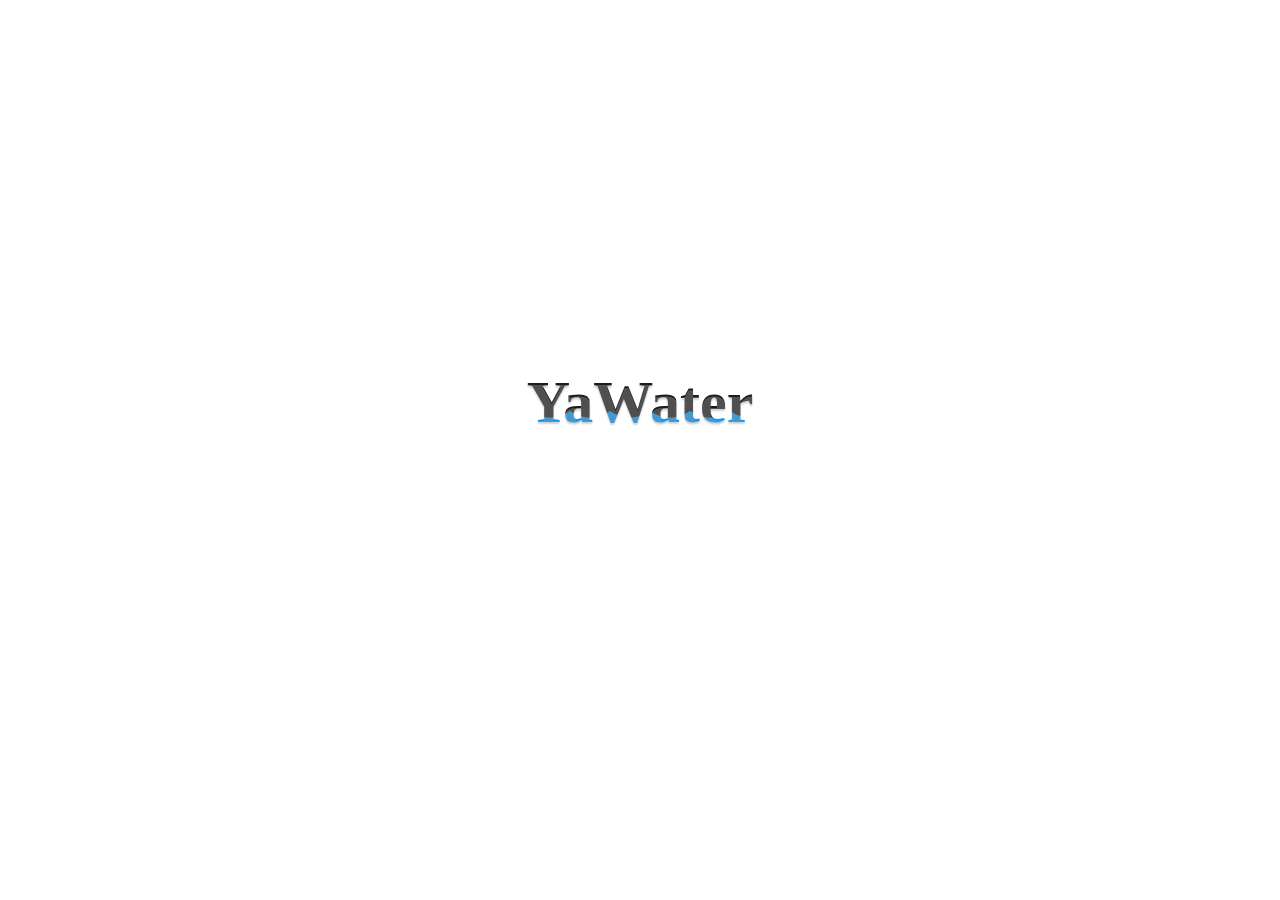
==== commit 3f75da64: "first commit" ====
--- a/index.html
+++ b/index.html
@@ -1,5 +1,77 @@
-	<!DOCTYPE html>
+<style>
+	#tile01 {
+		margin: auto;
+		width: 300px;
+		height: 100px;
+	}
+
+	#mask {
+		position: relative;
+		top: 5px;
+		margin: auto;
+		width: 300px;
+		height: 100px;
+
+		font-size: 60px;
+		font-weight: 700;
+		font-family: 'Lobster Two', cursive;
+		text-align: center;
+		line-height: 90px;
+		text-shadow: 0px 2px 2px rgba(0, 0, 0, 0.2), 0px 2px 0px rgba(255, 255, 255, 0.3);
+
+		background-image: -webkit-radial-gradient(center 10px, 80px 100px, #111111 50%, #0099ff 51%);
+
+		background-size: 40px 110px;
+
+		-webkit-background-clip: text;
+		-webkit-text-fill-color: transparent;
+		-webkit-animation-name: wave-animation;
+		-webkit-animation-duration: 3s;
+		-webkit-animation-iteration-count: infinite;
+		-webkit-animation-timing-function: linear;
+	}
+
+	@-webkit-keyframes 'wave-animation'
+
+		{
+		0% {
+			background-position: 200px 10px;
+		}
+
+		50% {
+			background-position: 100px -20px;
+		}
+
+		100% {
+			background-position: 0px -40px;
+			;
+		}
+	}
+
+	#box {
+		margin: 352px auto;
+		width: 300px;
+		height: 100px;
+		border-radius: 20px;
+		background-image: -webkit-linear-gradient(45deg, 0%, 100%);
+		opacity: 0.95;
+		box-shadow: 0px 2px 0px #fff;
+
+
+	}
+
+	#loading {
+		position: fixed;
+		background-color: white;
+		height: 100vh;
+		width: 100%;
+		z-index: 999999999;
+	}
+</style>
+
+<!DOCTYPE html>
 <html lang="en">
+
 <head>
 	<!-- META -->
 	<meta charset="utf-8">
@@ -12,22 +84,22 @@
 	<meta property="og:description" content="Find The Water of GOD" />
 	<meta property="og:image" content="Find The Water of GOD" />
 	<meta name="format-detection" content="telephone=no">
-	
+
 	<!-- FAVICONS ICON -->
 	<link rel="icon" href="images/favicon.ico" type="image/x-icon" />
 	<link rel="shortcut icon" type="image/x-icon" href="images/favicon.png" />
-	
+
 	<!-- PAGE TITLE HERE -->
 	<title>Find The Water of GOD</title>
 
 	<!-- MOBILE SPECIFIC -->
 	<meta name="viewport" content="width=device-width, initial-scale=1.0, maximum-scale=1.0">
-	
+
 	<!--[if lt IE 9]>
 	<script src="js/html5shiv.min.js"></script>
 	<script src="js/respond.min.js"></script>
 	<![endif]-->
-	
+
 	<!-- STYLESHEETS -->
 	<link rel="stylesheet" type="text/css" href="css/plugins.min.css">
 	<link rel="stylesheet" type="text/css" href="plugins/fontawesome/css/font-awesome.min.css">
@@ -37,30 +109,52 @@
 	<link rel="stylesheet" type="text/css" class="skin" href="css/skin/skin-1.css">
 	<link rel="stylesheet" type="text/css" href="css/jquery.localizationTool.css">
 	<link href="https://fonts.googleapis.com/css?family=Amatic+SC:400,700&display=swap" rel="stylesheet">
-	
+
 	<!-- Google Font -->
 	<style>
-	@import url('https://fonts.googleapis.com/css?family=Barlow:100,100i,200,200i,300,300i,400,400i,500,500i,600,600i,700,700i,800,800i,900,900i|Lora:400,400i,700,700i|Montserrat:100,100i,200,200i,300,300i,400,400i,500,500i,600,600i,700,700i,800,800i,900,900i|Poppins:100,100i,200,200i,300,300i,400,400i,500,500i,600,600i,700,700i,800,800i,900,900i|Roboto:100,100i,300,300i,400,400i,500,500i,700,700i,900,900i&display=swap');
-	
-	.logo h2{color:black;font-size:35px;}
-.top-right ul li{list-style:none;display:inline-block; padding:0 10px;}
-.top-right ul li:hover{color:#fff;}
-.countdown-timer {
-    display: none !important;
-}
-	.DZ-theme-btn {
-    display: none !important;
-}
+		@import url('https://fonts.googleapis.com/css?family=Barlow:100,100i,200,200i,300,300i,400,400i,500,500i,600,600i,700,700i,800,800i,900,900i|Lora:400,400i,700,700i|Montserrat:100,100i,200,200i,300,300i,400,400i,500,500i,600,600i,700,700i,800,800i,900,900i|Poppins:100,100i,200,200i,300,300i,400,400i,500,500i,600,600i,700,700i,800,800i,900,900i|Roboto:100,100i,300,300i,400,400i,500,500i,700,700i,900,900i&display=swap');
+
+		.logo h2 {
+			color: black;
+			font-size: 35px;
+		}
+
+		.top-right ul li {
+			list-style: none;
+			display: inline-block;
+			padding: 0 10px;
+		}
+
+		.top-right ul li:hover {
+			color: #fff;
+		}
+
+		.countdown-timer {
+			display: none !important;
+		}
+
+		.DZ-theme-btn {
+			display: none !important;
+		}
 	</style>
-	
+
 </head>
-<body id="bg" class="font-poppins">
-<div id="loading-area"><div></div></div>
-<div class="page-wraper">
-	<canvas class="site-nav-canvas" style="display: none;"></canvas>
-    <!-- Content -->
+
+<body id="bg" class="font-poppins" onload="myloader()">
+	<!-- <div id="loading-area"><div></div></div> -->
+	<div id="loading">
+		<div id="box">
+			<div id="tile01">
+				<div id="mask">YaWater</div>
+			</div>
+		</div>
+	</div>
+	<div class="page-wraper">
+		<canvas class="site-nav-canvas" style="display: none;"></canvas>
+		<!-- Content -->
 		<!-- Coming Soon Contant -->
-        <div class="dez-coming-soon style-6 wow fadeIn" data-wow-duration="0.80s" data-wow-delay="0.50s"  style="background-image:url(images/background/bg5.jpg)">
+		<div class="dez-coming-soon style-6 wow fadeIn" data-wow-duration="0.80s" data-wow-delay="0.50s"
+			>
 			<div class="parallax">
 				<div class="water water-layer6"></div>
 				<div class="water water-layer5"></div>
@@ -69,32 +163,38 @@
 				<div class="water water-layer2"></div>
 				<div class="water water-layer1"></div>
 			</div>
-            <div class="clearfix dez-coming-bx">
+			<div class="clearfix dez-coming-bx">
 				<div class="center-md" data-wow-duration="1.5s" data-wow-delay="1.0s">
 					<div class="logo wow fadeInUp top-left" data-wow-duration="1.5s" data-wow-delay="1.0s">
-						<a href="index.html"><h2>YaWater</h2></a>
+						<a href="index.html">
+							<h2>YaWater</h2>
+						</a>
 					</div>
 					<div class="countdown-timer countdown-container posi-center">
 						<div class="clock">
-							<div class="clock-item clock-days countdown-time-value wow fadeInUp" data-wow-duration="1.5s" data-wow-delay="1.0s">
+							<div class="clock-item clock-days countdown-time-value wow fadeInUp"
+								data-wow-duration="1.5s" data-wow-delay="1.0s">
 								<div id="canvas-days" class="clock-canvas"></div>
-								
-							</div>
-							<div class="clock-item clock-hours countdown-time-value wow fadeInUp" data-wow-duration="1.5s" data-wow-delay="1.3s">
+
+							</div>
+							<div class="clock-item clock-hours countdown-time-value wow fadeInUp"
+								data-wow-duration="1.5s" data-wow-delay="1.3s">
 								<div id="canvas-hours" class="clock-canvas"></div>
 								<div class="text">
 									<p class="val">0</p>
 									<p class="type-hours type-time" data-border-color="#5362ff">Hours</p>
 								</div>
 							</div>
-							<div class="clock-item clock-minutes countdown-time-value wow fadeInUp" data-wow-duration="1.5s" data-wow-delay="1.6s">
+							<div class="clock-item clock-minutes countdown-time-value wow fadeInUp"
+								data-wow-duration="1.5s" data-wow-delay="1.6s">
 								<div id="canvas-minutes" class="clock-canvas"></div>
 								<div class="text">
 									<p class="val">0</p>
 									<p class="type-minutes type-time" data-border-color="#5362ff">Minutes</p>
 								</div>
 							</div>
-							<div class="clock-item clock-seconds countdown-time-value wow fadeInUp" data-wow-duration="1.5s" data-wow-delay="1.9s">
+							<div class="clock-item clock-seconds countdown-time-value wow fadeInUp"
+								data-wow-duration="1.5s" data-wow-delay="1.9s">
 								<div id="canvas-seconds" class="clock-canvas"></div>
 								<div class="text">
 									<p class="val">0</p>
@@ -105,49 +205,72 @@
 					</div>
 					<div class="top-right">
 						<ul class="">
-								<li class="wow fadeInRight" data-wow-duration="1.5s" data-wow-delay="1.0s"><a  href="find.html" >Find Water</a></li>
-								<li class="wow fadeInRight" data-wow-duration="1.5s" data-wow-delay="1.0s"><a  href="about.html" >About us</a></li>
-								<li class="wow fadeInRight" data-wow-duration="1.5s" data-wow-delay="1.3s"><a  href="message.html" >Buy Water</a></li>
-								<li class="wow fadeInRight" data-wow-duration="1.5s" data-wow-delay="1.6s"><a  href="legal.html" >Legal</a></li>
-								<li class="wow fadeInRight" data-wow-duration="1.5s" data-wow-delay="1.9s"><a  href="contact.html" >Contact us</a></li>
-							</ul>
+							<li class="wow fadeInRight" data-wow-duration="1.5s" data-wow-delay="1.0s"><a
+									href="find.html">Find Water</a></li>
+							<li class="wow fadeInRight" data-wow-duration="1.5s" data-wow-delay="1.0s"><a
+									href="about.html">About us</a></li>
+							<li class="wow fadeInRight" data-wow-duration="1.5s" data-wow-delay="1.3s"><a
+									href="message.html">Buy Water</a></li>
+							<li class="wow fadeInRight" data-wow-duration="1.5s" data-wow-delay="1.6s"><a
+									href="legal.html">Legal</a></li>
+							<li class="wow fadeInRight" data-wow-duration="1.5s" data-wow-delay="1.9s"><a
+									href="contact.html">Contact us</a></li>
+						</ul>
 					</div>
 				</div>
-            </div>
-        </div>
-        <!-- Coming Soon Contant -->
-		<div class="modal fade subscribe-box" id="exampleModal" tabindex="-1" role="dialog" aria-labelledby="exampleModalLabel" aria-hidden="true">
+			</div>
+		</div>
+		<!-- Coming Soon Contant -->
+		<div class="modal fade subscribe-box" id="exampleModal" tabindex="-1" role="dialog"
+			aria-labelledby="exampleModalLabel" aria-hidden="true">
 			<div class="modal-dialog" role="document">
 				<form action="script/mailchamp.php" class="dzSubscribe modal-content" method="post">
 					<div class="modal-header">
-						<img src="images/bell.png" alt=""/>
+						<img src="images/bell.png" alt="" />
 						<h5 class="modal-title" id="exampleModalLabel">Subscribe Newsletter</h5>
-						<p>Lorem ipsum dolor sit amet consectetur adipisicing elit sed eiusmod tempor incididunt labore dolore.</p>
+						<p>Lorem ipsum dolor sit amet consectetur adipisicing elit sed eiusmod tempor incididunt labore
+							dolore.</p>
 						<button type="button" class="close" data-dismiss="modal" aria-label="Close">
 							<span aria-hidden="true">&times;</span>
 						</button>
 					</div>
 					<div class="modal-body">
 						<div class="form-group">
-							<input name="dzEmail" id="SubscribeInput" required="required" class="form-control" placeholder="Your Email Address" type="email">
+							<input name="dzEmail" id="SubscribeInput" required="required" class="form-control"
+								placeholder="Your Email Address" type="email">
 							<div class="dzSubscribeMsg"></div>
 						</div>
 					</div>
 					<div class="modal-footer">
-						<button type="submit" class="site-button gradient radius-md button-lg shadow">Subscribe Now</button>
+						<button type="submit" class="site-button gradient radius-md button-lg shadow">Subscribe
+							Now</button>
 					</div>
 				</form>
 			</div>
 		</div>
-    <!-- Content END-->
-</div>
-<!-- JavaScript  files ========================================= -->
-<script src="js/combining.js"></script><!-- Combining JS  -->
-<script src="plugins/countdown/kinetic.js"></script><!-- COUNTDOWN JS -->
-<script src="plugins/countdown/jquery.final-countdown.js"></script><!-- COUNTDOWN JS -->
-<script src="js/jquery.localizationTool.js"></script><!-- localizationTool JS -->
-<script src="js/translator.js"></script><!-- Translator JS -->
-<script src='https://www.google.com/recaptcha/api.js'></script> <!-- Google API For Recaptcha  -->
-<div class="site-nav-overlay js-nav" style="opacity: 0;"></div>
+		<!-- Content END-->
+	</div>
+	<script>
+
+		// 	var preloader = document.getElementById('loading');
+		// function myloader(){
+
+		// 	preloader.style.display = 'none';
+		// }
+
+
+		setTimeout(function () {
+			$('#loading').fadeOut('fast');
+		}, 3000); // <-- time in milliseconds
+	</script>
+	<!-- JavaScript  files ========================================= -->
+	<script src="js/combining.js"></script><!-- Combining JS  -->
+	<script src="plugins/countdown/kinetic.js"></script><!-- COUNTDOWN JS -->
+	<script src="plugins/countdown/jquery.final-countdown.js"></script><!-- COUNTDOWN JS -->
+	<script src="js/jquery.localizationTool.js"></script><!-- localizationTool JS -->
+	<script src="js/translator.js"></script><!-- Translator JS -->
+	<script src='https://www.google.com/recaptcha/api.js'></script> <!-- Google API For Recaptcha  -->
+	<div class="site-nav-overlay js-nav" style="opacity: 0;"></div>
 </body>
+
 </html>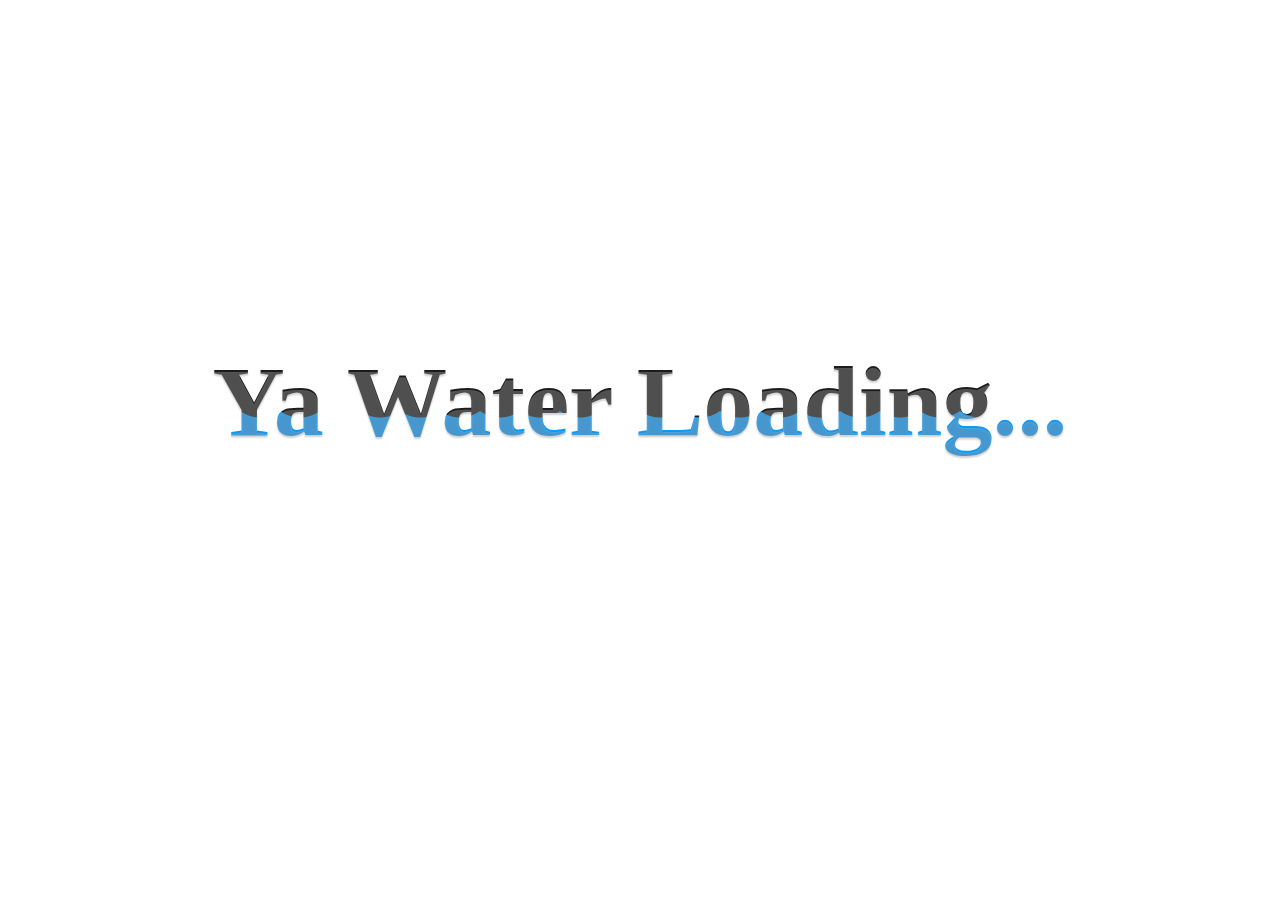
==== commit 9bc5b5d2: "first commit" ====
--- a/index.html
+++ b/index.html
@@ -1,7 +1,7 @@
 <style>
 	#tile01 {
 		margin: auto;
-		width: 300px;
+		width: 100%;
 		height: 100px;
 	}
 
@@ -9,10 +9,10 @@
 		position: relative;
 		top: 5px;
 		margin: auto;
-		width: 300px;
+		width: 100%;
 		height: 100px;
 
-		font-size: 60px;
+		font-size: 100px;
 		font-weight: 700;
 		font-family: 'Lobster Two', cursive;
 		text-align: center;
@@ -50,7 +50,7 @@
 
 	#box {
 		margin: 352px auto;
-		width: 300px;
+		width: 100%;
 		height: 100px;
 		border-radius: 20px;
 		background-image: -webkit-linear-gradient(45deg, 0%, 100%);
@@ -145,7 +145,7 @@
 	<div id="loading">
 		<div id="box">
 			<div id="tile01">
-				<div id="mask">YaWater</div>
+				<div id="mask">Ya Water Loading...</div>
 			</div>
 		</div>
 	</div>
@@ -206,15 +206,15 @@
 					<div class="top-right">
 						<ul class="">
 							<li class="wow fadeInRight" data-wow-duration="1.5s" data-wow-delay="1.0s"><a
-									href="find.html">Find Water</a></li>
+									href="find">Find Water</a></li>
 							<li class="wow fadeInRight" data-wow-duration="1.5s" data-wow-delay="1.0s"><a
-									href="about.html">About us</a></li>
+									href="about">About us</a></li>
 							<li class="wow fadeInRight" data-wow-duration="1.5s" data-wow-delay="1.3s"><a
-									href="message.html">Buy Water</a></li>
+									href="buy">Buy Water</a></li>
 							<li class="wow fadeInRight" data-wow-duration="1.5s" data-wow-delay="1.6s"><a
-									href="legal.html">Legal</a></li>
+									href="legal">Legal</a></li>
 							<li class="wow fadeInRight" data-wow-duration="1.5s" data-wow-delay="1.9s"><a
-									href="contact.html">Contact us</a></li>
+									href="contact">Contact us</a></li>
 						</ul>
 					</div>
 				</div>
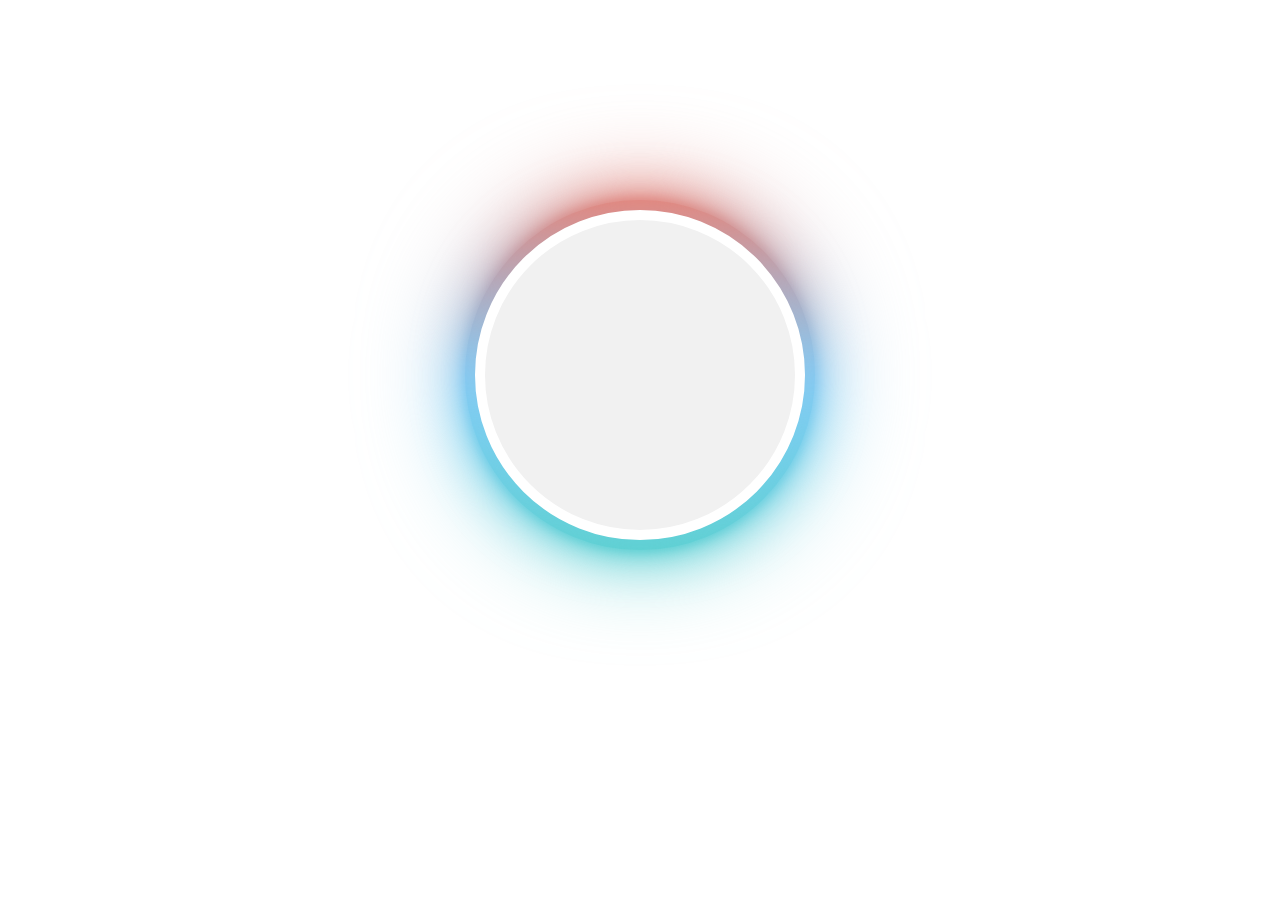
==== commit 07c8161b: "first commit" ====
--- a/index.html
+++ b/index.html
@@ -1,5 +1,5 @@
 <style>
-	#tile01 {
+	/* #tile01 {
 		margin: auto;
 		width: 100%;
 		height: 100px;
@@ -58,7 +58,7 @@
 		box-shadow: 0px 2px 0px #fff;
 
 
-	}
+	} */
 
 	#loading {
 		position: fixed;
@@ -67,6 +67,63 @@
 		width: 100%;
 		z-index: 999999999;
 	}
+
+	
+.loader {
+	margin: auto;
+	margin-top: 200px;
+    position: relative;
+    width: 350px;
+    height: 350px;
+    border-radius: 50%;
+    background: linear-gradient(#f07e6e, #84cdfa, #5ad1cd);
+    animation: animate 1.2s linear infinite;
+}
+
+@keyframes animate {
+    0% {
+        transform: rotate(0deg);
+    }
+    100% {
+        transform: rotate(360deg);
+    }
+}
+
+.loader span {
+    position: absolute;
+    width: 100%;
+    height: 100%;
+    border-radius: 50%;
+    background: linear-gradient(#f07e6e, #84cdfa, #5ad1cd);
+}
+
+.loader span:nth-child(1) {
+    filter: blur(5px);
+}
+
+.loader span:nth-child(2) {
+    filter: blur(10px);
+}
+
+.loader span:nth-child(3) {
+    filter: blur(25px);
+}
+
+.loader span:nth-child(4) {
+    filter: blur(50px);
+}
+
+.loader:after {
+    content: '';
+    position: absolute;
+    top: 10px;
+    left: 10px;
+    right: 10px;
+    bottom: 10px;
+    background: #f1f1f1;
+    border: solid white 10px;
+    border-radius: 50%;
+}
 </style>
 
 <!DOCTYPE html>
@@ -143,12 +200,15 @@
 <body id="bg" class="font-poppins" onload="myloader()">
 	<!-- <div id="loading-area"><div></div></div> -->
 	<div id="loading">
-		<div id="box">
-			<div id="tile01">
-				<div id="mask">Ya Water Loading...</div>
-			</div>
+		<div class="loader">
+			<span></span>
+			<span></span>
+			<span></span>
+			<span></span>
 		</div>
 	</div>
+
+
 	<div class="page-wraper">
 		<canvas class="site-nav-canvas" style="display: none;"></canvas>
 		<!-- Content -->
@@ -206,15 +266,15 @@
 					<div class="top-right">
 						<ul class="">
 							<li class="wow fadeInRight" data-wow-duration="1.5s" data-wow-delay="1.0s"><a
-									href="find">Find Water</a></li>
+									href="find.html">Find Water</a></li>
 							<li class="wow fadeInRight" data-wow-duration="1.5s" data-wow-delay="1.0s"><a
-									href="about">About us</a></li>
+									href="About.html">About us</a></li>
 							<li class="wow fadeInRight" data-wow-duration="1.5s" data-wow-delay="1.3s"><a
-									href="buy">Buy Water</a></li>
+									href="buy.html">Buy Water</a></li>
 							<li class="wow fadeInRight" data-wow-duration="1.5s" data-wow-delay="1.6s"><a
-									href="legal">Legal</a></li>
+									href="legal.html">Legal</a></li>
 							<li class="wow fadeInRight" data-wow-duration="1.5s" data-wow-delay="1.9s"><a
-									href="contact">Contact us</a></li>
+									href="Contact.html">Contact us</a></li>
 						</ul>
 					</div>
 				</div>
